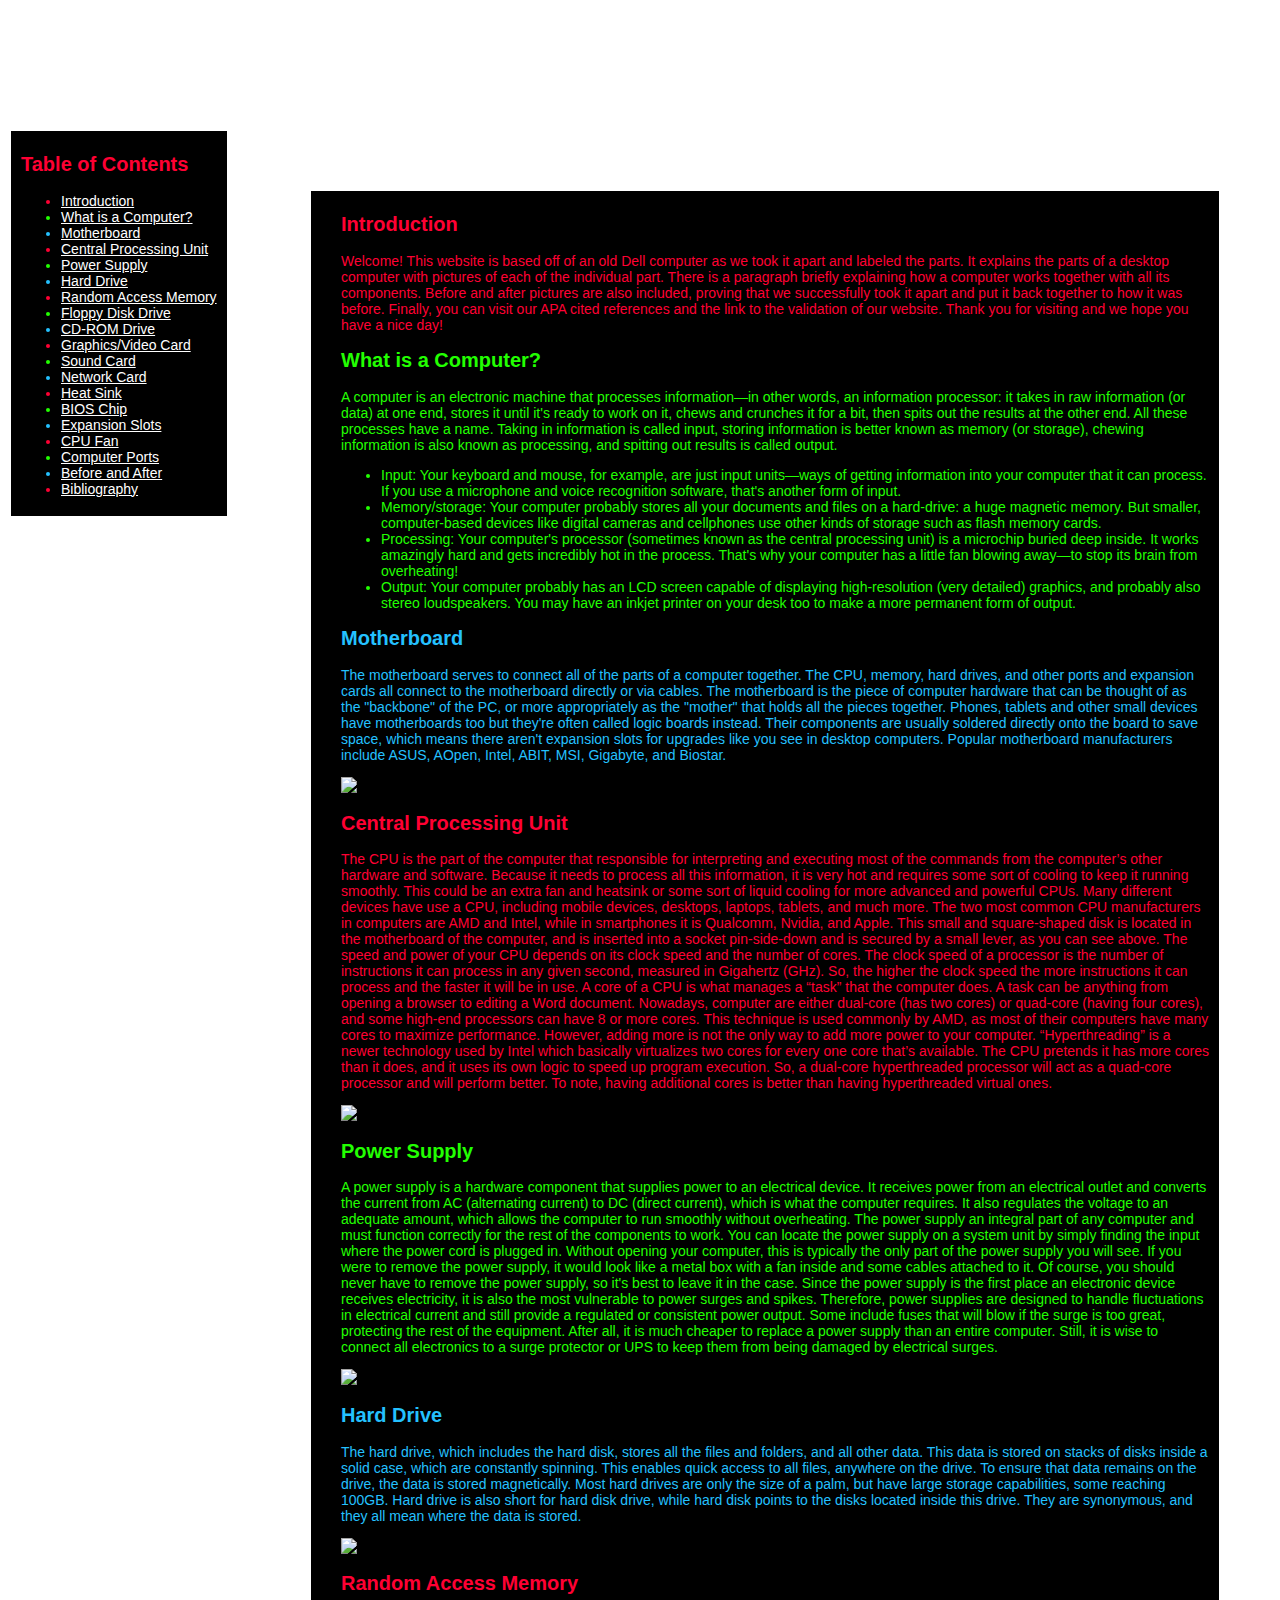
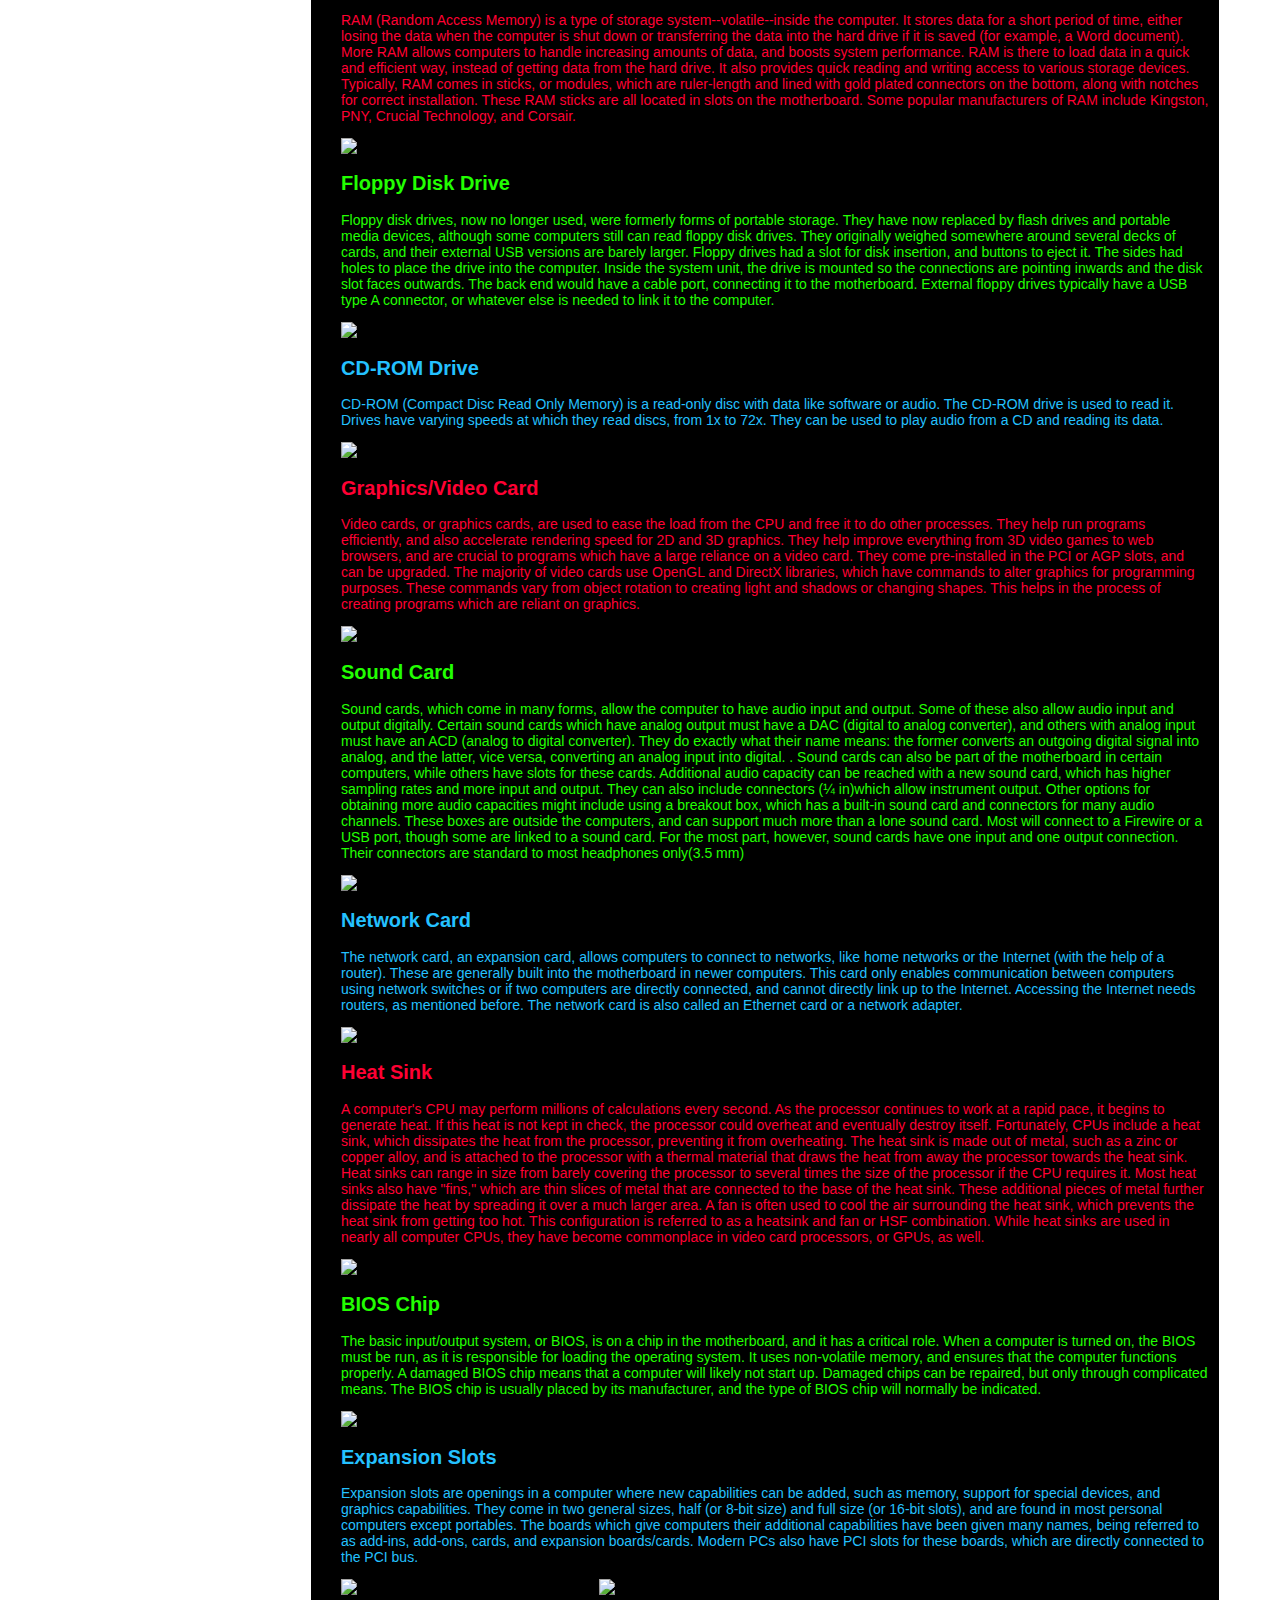
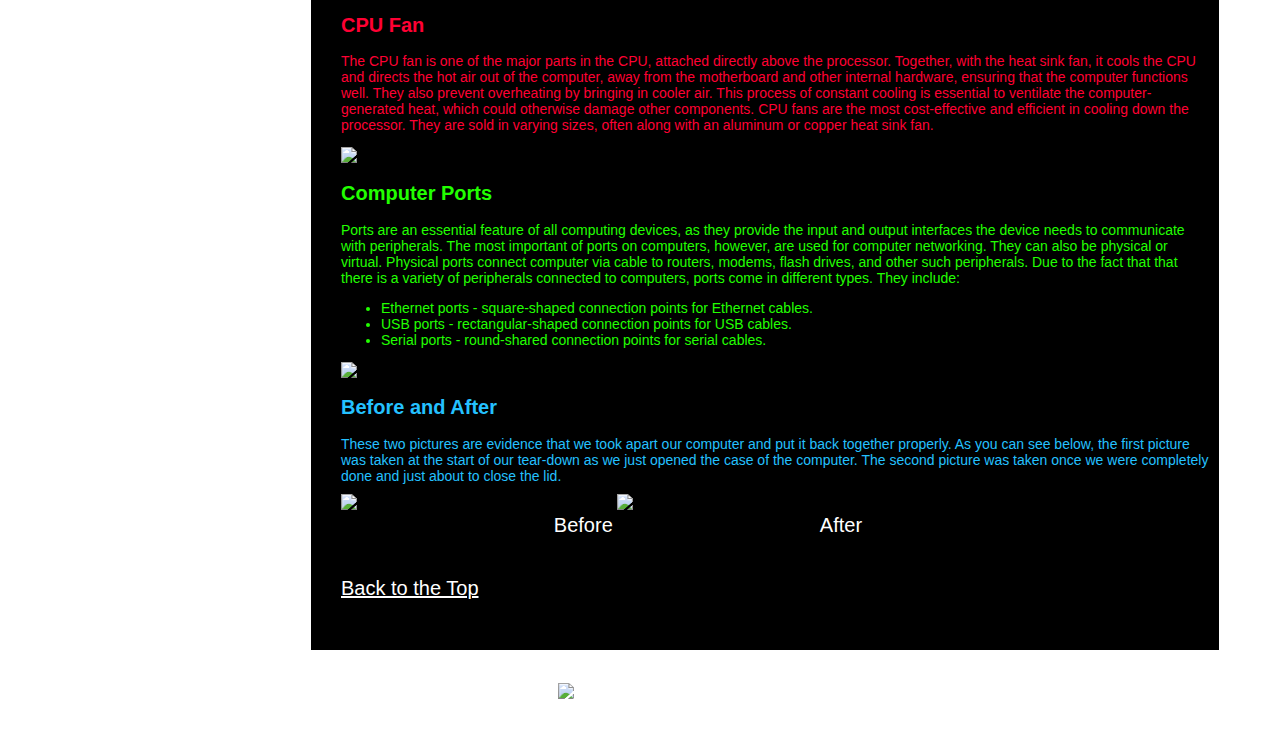
==== Hardware_Work/index.html @ 00b76950 "Add files via upload" ====
<!doctype html>
<html lang = "en-CA">
	<head>
		<title> The Parts of a Computer </title>
		<meta charset="UTF-8">
		<link rel="stylesheet" type="text/css" href="hardware.css">
	</head>
	<body>
		<h1 id = "contents" > The Parts of a Computer: Hardware Project </h1>
		<h1 id = "indent"> Created by: Akshay R., Grace F., and Justin W. </h1>
		<div class= "position">
			<h2 class = "red2"> Table of Contents </h2>
			<ul>
				<li class = "red2">
					<a href = "#intro"> Introduction </a>
				</li>
				<li class = "green2">
					<a href = "#computerworks"> What is a Computer? </a>
				</li>
				<li class = "blue2">
					<a href = "#motherboard"> Motherboard </a>
				</li>
				<li class = "red2">
					<a href = "#cpu"> Central Processing Unit </a>
				</li>
				<li class = "green2">
					<a href = "#powersupply"> Power Supply </a>
				</li>
				<li class = "blue2">
					<a href = "#harddrive"> Hard Drive </a>
				</li>
				<li class = "red2">
					<a href = "#ram"> Random Access Memory </a>
				</li>
				<li class = "green2">
					<a href = "#floppydisk"> Floppy Disk Drive </a>
				</li>
				<li class = "blue2">
					<a href = "#cd-rom"> CD-ROM Drive </a>
				</li>
				<li class = "red2">
					<a href = "#graphics"> Graphics/Video Card </a>
				</li>
				<li class = "green2">
					<a href = "#sound"> Sound Card </a>
				</li>
				<li class = "blue2">
					<a href = "#network"> Network Card </a>
				</li>
				<li class = "red2">
					<a href = "#heatsink"> Heat Sink </a>
				</li>
				<li class = "green2">
					<a href = "#bios"> BIOS Chip </a>
				</li>
				<li class = "blue2">
					<a href = "#expansion"> Expansion Slots </a>
				</li>
				<li class = "red2">
					<a href = "#fan"> CPU Fan</a>
				</li>
				<li class = "green2">
					<a href = "#ports"> Computer Ports </a>
				</li>
				<li class = "blue2">
					<a href = "#beforeafter"> Before and After </a>
				</li>
				<li class = "red2">
					<a href = "bibliography.html"> Bibliography </a>
				</li>
			</ul>
		</div>
		<div class= "box">
			<h2 id = "intro" class = "red"> Introduction</h2>
			<p class = "red"> Welcome! This website is based off of an old Dell computer as we took it apart and labeled the parts. It explains the parts of a desktop computer with pictures of each of the individual part. There is a paragraph briefly explaining how a computer works together with all its components. Before and after pictures are also included, proving that we successfully took it apart and put it back together to how it was before. Finally, you can visit our APA cited references and the link to the validation of our website. Thank you for visiting and we hope you have a nice day! </p>
			<h2 id = "computerworks" class = "green"> What is a Computer? </h2>
			<p class = "green"> A computer is an electronic machine that processes information—in other words, an information processor: it takes in raw information (or data) at one end, stores it until it's ready to work on it, chews and crunches it for a bit, then spits out the results at the other end. All these processes have a name. Taking in information is called input, storing information is better known as memory (or storage), chewing information is also known as processing, and spitting out results is called output. </p>
			<ul>
				<li class = "green"> Input: Your keyboard and mouse, for example, are just input units—ways of getting information into your computer that it can process. If you use a microphone and voice recognition software, that's another form of input. </li>
				<li class = "green"> Memory/storage: Your computer probably stores all your documents and files on a hard-drive: a huge magnetic memory. But smaller, computer-based devices like digital cameras and cellphones use other kinds of storage such as flash memory cards. </li>
				<li class = "green"> Processing: Your computer's processor (sometimes known as the central processing unit) is a microchip buried deep inside. It works amazingly hard and gets incredibly hot in the process. That's why your computer has a little fan blowing away—to stop its brain from overheating! </li>
				<li class = "green"> Output: Your computer probably has an LCD screen capable of displaying high-resolution (very detailed) graphics, and probably also stereo loudspeakers. You may have an inkjet printer on your desk too to make a more permanent form of output. </li>
			</ul>
				
			<h2 id = "motherboard" class = "blue"> Motherboard</h2>
			<p class = "blue"> The motherboard serves to connect all of the parts of a computer together. The CPU, memory, hard drives, and other ports and expansion cards all connect to the motherboard directly or via cables.
			The motherboard is the piece of computer hardware that can be thought of as the "backbone" of the PC, or more appropriately as the "mother" that holds all the pieces together.
			Phones, tablets and other small devices have motherboards too but they're often called logic boards instead.
			Their components are usually soldered directly onto the board to save space, which means there aren't expansion slots for upgrades like you see in desktop computers.
			Popular motherboard manufacturers include ASUS, AOpen, Intel, ABIT, MSI, Gigabyte, and Biostar.
			</p>
			<img src = "../Hardware_Pictures/20170606_091036.jpg" alt = "Picture of Computer Motherboard" width = "700" height = "400">
				
			<h2 id = "cpu" class = "red"> Central Processing Unit </h2>
			<p class = "red"> The CPU is the part of the computer that responsible for interpreting and executing most of the commands from the computer’s other hardware and software. Because it needs to process all this information, it is very hot and requires some sort of cooling to keep it running smoothly. This could be an extra fan and heatsink or some sort of liquid cooling for more advanced and powerful CPUs. Many different devices have use a CPU, including mobile devices, desktops, laptops, tablets, and much more. The two most common CPU manufacturers in computers are AMD and Intel, while in smartphones it is Qualcomm, Nvidia, and Apple. This small and square-shaped disk is located in the motherboard of the computer, and is inserted into a socket pin-side-down and is secured by a small lever, as you can see above. The speed and power of your CPU depends on its clock speed and the number of cores. 
			The clock speed of a processor is the number of instructions it can process in any given second, measured in Gigahertz (GHz). So, the higher the clock speed the more instructions it can process and the faster it will be in use. 
			A core of a CPU is what manages a “task” that the computer does. A task can be anything from opening a browser to editing a Word document. Nowadays, computer are either dual-core (has two cores) or quad-core (having four cores), and some high-end processors can have 8 or more cores. This technique is used commonly by AMD, as most of their computers have many cores to maximize performance.  However, adding more is not the only way to add more power to your computer. “Hyperthreading” is a newer technology used by Intel which basically virtualizes two cores for every one core that’s available. The CPU pretends it has more cores than it does, and it uses its own logic to speed up program execution. So, a dual-core hyperthreaded processor will act as a quad-core processor and will perform better. To note, having additional cores is better than having hyperthreaded virtual ones.
			</p>
			<img src = "../Hardware_Pictures/20170606_091111.jpg" alt = "Picture of Computer Processor" width = "700" height = "400">
				
			<h2 id = "powersupply" class = "green"> Power Supply </h2>
			<p class = "green"> A power supply is a hardware component that supplies power to an electrical device. It receives power from an electrical outlet and converts the current from AC (alternating current) to DC (direct current), which is what the computer requires. It also regulates the voltage to an adequate amount, which allows the computer to run smoothly without overheating. The power supply an integral part of any computer and must function correctly for the rest of the components to work.
			You can locate the power supply on a system unit by simply finding the input where the power cord is plugged in. Without opening your computer, this is typically the only part of the power supply you will see. If you were to remove the power supply, it would look like a metal box with a fan inside and some cables attached to it. Of course, you should never have to remove the power supply, so it's best to leave it in the case.
			Since the power supply is the first place an electronic device receives electricity, it is also the most vulnerable to power surges and spikes. Therefore, power supplies are designed to handle fluctuations in electrical current and still provide a regulated or consistent power output. Some include fuses that will blow if the surge is too great, protecting the rest of the equipment. After all, it is much cheaper to replace a power supply than an entire computer. Still, it is wise to connect all electronics to a surge protector or UPS to keep them from being damaged by electrical surges.
			</p>
			<img src = "../Hardware_Pictures/20170606_090922.jpg" alt = "Picture of Computer Power Supply" width = "700" height = "400">
				
			<h2 id = "harddrive" class = "blue"> Hard Drive </h2>
			<p class = "blue"> The hard drive, which includes the hard disk, stores all the files and folders, and all other data. This data is stored on stacks of disks inside a solid case, which are constantly spinning. This enables quick access to all files, anywhere on the drive. To ensure that data remains on the drive, the data is stored magnetically. Most hard drives are only the size of a palm, but have large storage capabilities, some reaching 100GB. 
			Hard drive is also short for hard disk drive, while hard disk points to the disks located inside this drive. They are synonymous, and they all mean where the data is stored.
			</p>
			<img src = "../Hardware_Pictures/20170606_091019.jpg" alt = "Picture of Computer Hard Drive" width = "700" height = "400">
			 
			<h2 id = "ram" class = "red"> Random Access Memory </h2>
			<p class = "red"> RAM (Random Access Memory) is a type of storage system--volatile--inside the computer. It stores data for a short period of time, either losing the data when the computer is shut down or transferring the data into the hard drive if it is saved (for example, a Word document). More RAM allows computers to handle increasing amounts of data, and boosts system performance. 
			RAM is there to load data in a quick and efficient way, instead of getting data from the hard drive. It also provides quick reading and writing access to various storage devices. Typically, RAM comes in sticks, or modules, which are ruler-length and lined with gold plated connectors on the bottom, along with notches for correct installation. These RAM sticks are all located in slots on the motherboard. 
			Some popular manufacturers of RAM include Kingston, PNY, Crucial Technology, and Corsair.
			</p>
			<img src = "../Hardware_Pictures/20170606_091105.jpg" alt = "Picture of Computer RAM" width = "700" height = "400">
			 
			<h2 id = "floppydisk" class = "green"> Floppy Disk Drive </h2>
			<p class = "green"> Floppy disk drives, now no longer used, were formerly forms of portable storage. They have now replaced by flash drives and portable media devices, although some computers still can read floppy disk drives. They originally weighed somewhere around several decks of cards, and their external USB versions are barely larger. 
			Floppy drives had a slot for disk insertion, and buttons to eject it. The sides had holes to place the drive into the computer. Inside the system unit, the drive is mounted so the connections are pointing inwards and the disk slot faces outwards. The back end would have a cable port, connecting it to the motherboard. 
			External floppy drives typically have a USB type A connector, or whatever else is needed to link it to the computer.
			</p>
			<img src = "../Hardware_Pictures/20170606_091009.jpg" alt = "Picture of Computer Floppy Disk Drive" width = "700" height = "400">
			 
			<h2 id = "cd-rom" class = "blue"> CD-ROM Drive </h2>
			<p class = "blue"> CD-ROM (Compact Disc Read Only Memory) is a read-only disc with data like software or audio. The CD-ROM drive is used to read it. Drives have varying speeds at which they read discs, from 1x to 72x. They can be used to play audio from a CD and reading its data.  </p>
			<img src = "../Hardware_Pictures/20170606_091205.jpg" alt = "Picture of Computer CD-ROM Drive" width = "700" height = "400">
			 
			<h2 id = "graphics" class = "red"> Graphics/Video Card </h2>
			<p class = "red"> Video cards, or graphics cards, are used to ease the load from the CPU and free it to do other processes. They help run programs efficiently, and also accelerate rendering speed for 2D and 3D graphics. They help improve everything from 3D video games to web browsers, and are crucial to programs which have a large reliance on a video card. They come pre-installed in the PCI or AGP slots, and can be upgraded. 
			The majority of video cards use OpenGL and DirectX libraries, which have commands to alter graphics for programming purposes. These commands vary from object rotation to creating light and shadows or changing shapes. This helps in the process of creating programs which are reliant on graphics.
			</p>
			<img src = "../Hardware_Pictures/20170606_091040.jpg" alt = "Picture of Computer Graphics Card" width = "700" height = "400">
			 
			<h2 id = "sound" class = "green"> Sound Card </h2>
			<p class = "green"> Sound cards, which come in many forms, allow the computer to have audio input and output. Some of these also allow audio input and output digitally. Certain sound cards which have analog output must have a DAC (digital to analog converter), and others with analog input must have an ACD (analog to digital converter). They do exactly what their name means: the former converts an outgoing digital signal into analog, and the latter, vice versa, converting an analog input into digital. 
			. Sound cards can also be part of the motherboard in certain computers, while others have slots for these cards. Additional audio capacity can be reached with a new sound card, which has higher sampling rates and more input and output. They can also include connectors (¼ in)which allow instrument output.
			Other options for obtaining more audio capacities might include using a breakout box, which has a built-in sound card and connectors for many audio channels. These boxes are outside the computers, and can support much more than a lone sound card. Most will connect to a Firewire or a USB port, though some are linked to a sound card. 
			For the most part, however, sound cards have one input and one output connection. Their connectors are standard to most headphones only(3.5 mm)
			</p>
			<img src = "../Hardware_Pictures/20170606_090914.jpg" alt = "Picture of Computer Sound Card" width = "700" height = "400">
			 
			<h2 id = "network" class = "blue">  Network Card </h2>
			<p class = "blue"> The network card, an expansion card, allows computers to connect to networks, like home networks or the Internet (with the help of a router). These are generally built into the motherboard in newer computers. This card only enables communication between computers using network switches or if two computers are directly connected, and cannot directly link up to the Internet. Accessing the Internet needs routers, as mentioned before. The network card is also called an Ethernet card or a network adapter.  </p>
			<img src = "../Hardware_Pictures/network_card.jpg" alt = "Picture of Computer Sound Card" width = "291" height = "176">
				
			<h2 id = "heatsink" class = "red"> Heat Sink </h2>
			<p class = "red"> A computer's CPU may perform millions of calculations every second. As the processor continues to work at a rapid pace, it begins to generate heat. If this heat is not kept in check, the processor could overheat and eventually destroy itself.
			Fortunately, CPUs include a heat sink, which dissipates the heat from the processor, preventing it from overheating. The heat sink is made out of metal, such as a zinc or copper alloy, and is attached to the processor with a thermal material that draws the heat from away the processor towards the heat sink. Heat sinks can range in size from barely covering the processor to several times the size of the processor if the CPU requires it.
			Most heat sinks also have "fins," which are thin slices of metal that are connected to the base of the heat sink. These additional pieces of metal further dissipate the heat by spreading it over a much larger area. A fan is often used to cool the air surrounding the heat sink, which prevents the heat sink from getting too hot. This configuration is referred to as a heatsink and fan or HSF combination. While heat sinks are used in nearly all computer CPUs, they have become commonplace in video card processors, or GPUs, as well.
			</p>
			<img src = "../Hardware_Pictures/20170606_091054.jpg" alt = "Picture of Computer Heat Sink" width = "700" height = "400">
			 
			<h2 id = "bios" class = "green"> BIOS Chip </h2>
			<p class = "green"> The basic input/output system, or BIOS, is on a chip in the motherboard, and it has a critical role. When a computer is turned on, the BIOS must be run, as it is responsible for loading the operating system. It uses non-volatile memory, and ensures that the computer functions properly. A damaged BIOS chip means that a computer will likely not start up. Damaged chips can be repaired, but only through complicated means. The BIOS chip is usually placed by its manufacturer, and the type of BIOS chip will normally be indicated. </p>
			<img src = "../Hardware_Pictures/bios_chip.jpg" alt = "Picture of Computer Heat Sink" width = "221" height = "166">
				
			<h2 id = "expansion" class = "blue"> Expansion Slots </h2>
			<p class = "blue"> Expansion slots are openings in a computer where new capabilities can be added, such as memory, support for special devices, and graphics capabilities. They come in two general sizes, half (or 8-bit size) and full size (or 16-bit slots), and are found in most personal computers except portables. The boards which give computers their additional capabilities have been given many names, being referred to as add-ins, add-ons, cards, and expansion boards/cards. Modern PCs also have PCI slots for these boards, which are directly connected to the PCI bus. </p>
			<img src = "../Hardware_Pictures/expansion_slots.jpg" alt = "Picture of Computer Expansion Slots" width = "619" height = "115">
			<img src = "../Hardware_Pictures/20170606_091153.jpg" alt = "Another Picture of Computer Expansion Slots" width = "700" height = "400">
				
			<h2 id = "fan" class = "red"> CPU Fan </h2>
			<p class = "red"> The CPU fan is one of the major parts in the CPU, attached directly above the processor. Together, with the heat sink fan, it cools the CPU and directs the hot air out of the computer, away from the motherboard and other internal hardware, ensuring that the computer functions well. They also prevent overheating by bringing in cooler air. This process of constant cooling is essential to ventilate the computer-generated heat, which could otherwise damage other components. CPU fans are the most cost-effective and efficient in cooling down the processor. They are sold in varying sizes, often along with an aluminum or copper heat sink fan. </p>
			<img src = "../Hardware_Pictures/20170606_090933.jpg" alt = "Picture of CPU Fan" width = "700" height = "400">
				
			<h2 id = "ports" class = "green"> Computer Ports </h2>
			<p class = "green"> Ports are an essential feature of all computing devices, as they provide the input and output interfaces the device needs to communicate with peripherals. The most important of ports on computers, however, are used for computer networking. They can also be physical or virtual. Physical ports connect computer via cable to routers, modems, flash drives, and other such peripherals. Due to the fact that that there is a variety of peripherals connected to computers, ports come in different types. They include: </p>
			<ul>
				<li class = "green"> Ethernet ports - square-shaped connection points for Ethernet cables. </li>
				<li class = "green"> USB ports - rectangular-shaped connection points for USB cables. </li>
				<li class = "green"> Serial ports - round-shared connection points for serial cables. </li>
			</ul>
			<img src = "../Hardware_Pictures/20170606_091129.jpg" alt = "Picture of Computer Ports" width = "700" height = "400">
				
			<h2 id = "beforeafter" class = "blue"> Before and After </h2> 
			<p class = "blue" id = "margin"> These two pictures are evidence that we took apart our computer and put it back together properly. As you can see below, the first picture was taken at the start of our tear-down as we just opened the case of the computer. The second picture was taken once we were completely done and just about to close the lid. </p>
			<div class = "image1">
				<img class = "rotate1" src = "../Hardware_Pictures/20170602_105536.jpg" alt = "Before Image of Computer" width = "700" height = "400"/>
			</div>
			<div class = "text1">
				<p class = "font"> Before </p>
			</div>
			<div class = "image2">
				<img class = "rotate2" src = "../Hardware_Pictures/20170606_095626.jpg" alt = "After Image of Computer" width = "700" height = "400"/>
			</div>
			<div class = "text2">
				<p class = "font"> After </p>
			</div>
			<p class = "font"> <a href = "#contents"> Back to the Top </a> </p>
		</div>
		<a href="http://validator.w3.org/check?uri=https://.github.io/home/index.htm"> <img class= "html_validator" src= "../Hardware_Pictures/html5_with_css3_+_semantics.png" width="165" height="64" alt="HTML5 with CSS3 and Semantics"> </a>
	</body>
</html>
---- Hardware_Work/hardware.css ----
body
{
	background-image: url("../Hardware_Pictures/computer_background.jpg");
	background-attachment: fixed;
    background-repeat: no-repeat;
    background-size: cover;
}
h1
{
	font-size: 50px;
	font-family: Algerian, sans-serif;
	color: white;
	text-align: center;
}
#indent
{
	text-indent: 220px;
	font-size: 35px;
}
p, ul, li
{
	font-family: verdana, sans-serif;
	font-size: 14px;	
	color: white;
}
h2
{
	font-family: verdana, sans-serif;
	font-size: 20px;
	color: #fff8e7;
}
div.position
{
	position: fixed;
	padding-top: 5px;  
    padding-bottom: 5px;  
    padding-right: 10px;  
    padding-left: 10px;  
    border: 3px solid; 
	border-color: white;
	margin-top: -60px;
	margin-bottom: 100px;
	background-color: black;
}
div.box
{
	padding-top: 5px;  
    padding-bottom: 30px;  
    padding-right: 10px;  
    padding-left: 30px;  
    border: 3px solid; 
	border-color: white;
	margin-left: 300px;
	margin-right: 50px;
	margin-bottom: 30px;
	background-color: black;
}
div.box2
{
	padding-top: 5px;  
    padding-bottom: 30px;  
    padding-right: 10px;  
    padding-left: 30px;  
    border: 3px solid; 
	border-color: white;
	margin-top: 30px;
	margin-left: 50px;
	margin-right: 50px;
	margin-bottom: 30px;
}
.green
{
	font-family:  verdana, sans-serif;
	color:#22ff00;
}
.blue
{
	font-family: verdana, sans-serif;
	color:#24c1ff;
}
 
.red
{
	font-family: verdana, sans-serif;
	color:#ff0033;
}

.green2
{
	font-family:  verdana, sans-serif;
	color:#22ff00;
}
.red2
{
	font-family: verdana, sans-serif;
	color:#ff0033;
}	
.blue2
{
	font-family: verdana, sans-serif;
	color:#24c1ff;
}
#margin
{
	margin-bottom: 10px;
}
.font
{
	font-family: Elephant, Arial, sans-serif;
	font-size: 20px;
}
.html_validator
{
	display: block;
    margin-left: auto;
    margin-right: auto; 
}
.image1
{
	display: inline-block;
	vertical-align: top;
	margin-right: 20px;
}
.text1
{
	display: inline-block;
}
.image2
{
	display: inline-block;
	vertical-align: top;
	margin-right: 20px;
}
.text2
{
	display: inline-block;
}

/*unvisited link*/
a:link {
    color: white;
}

/* visited link */
a:visited {
    color: white;
}

/* mouse over link */
a:hover {
    color: white;
}

/* selected link */
a:active {
    color: white;
}
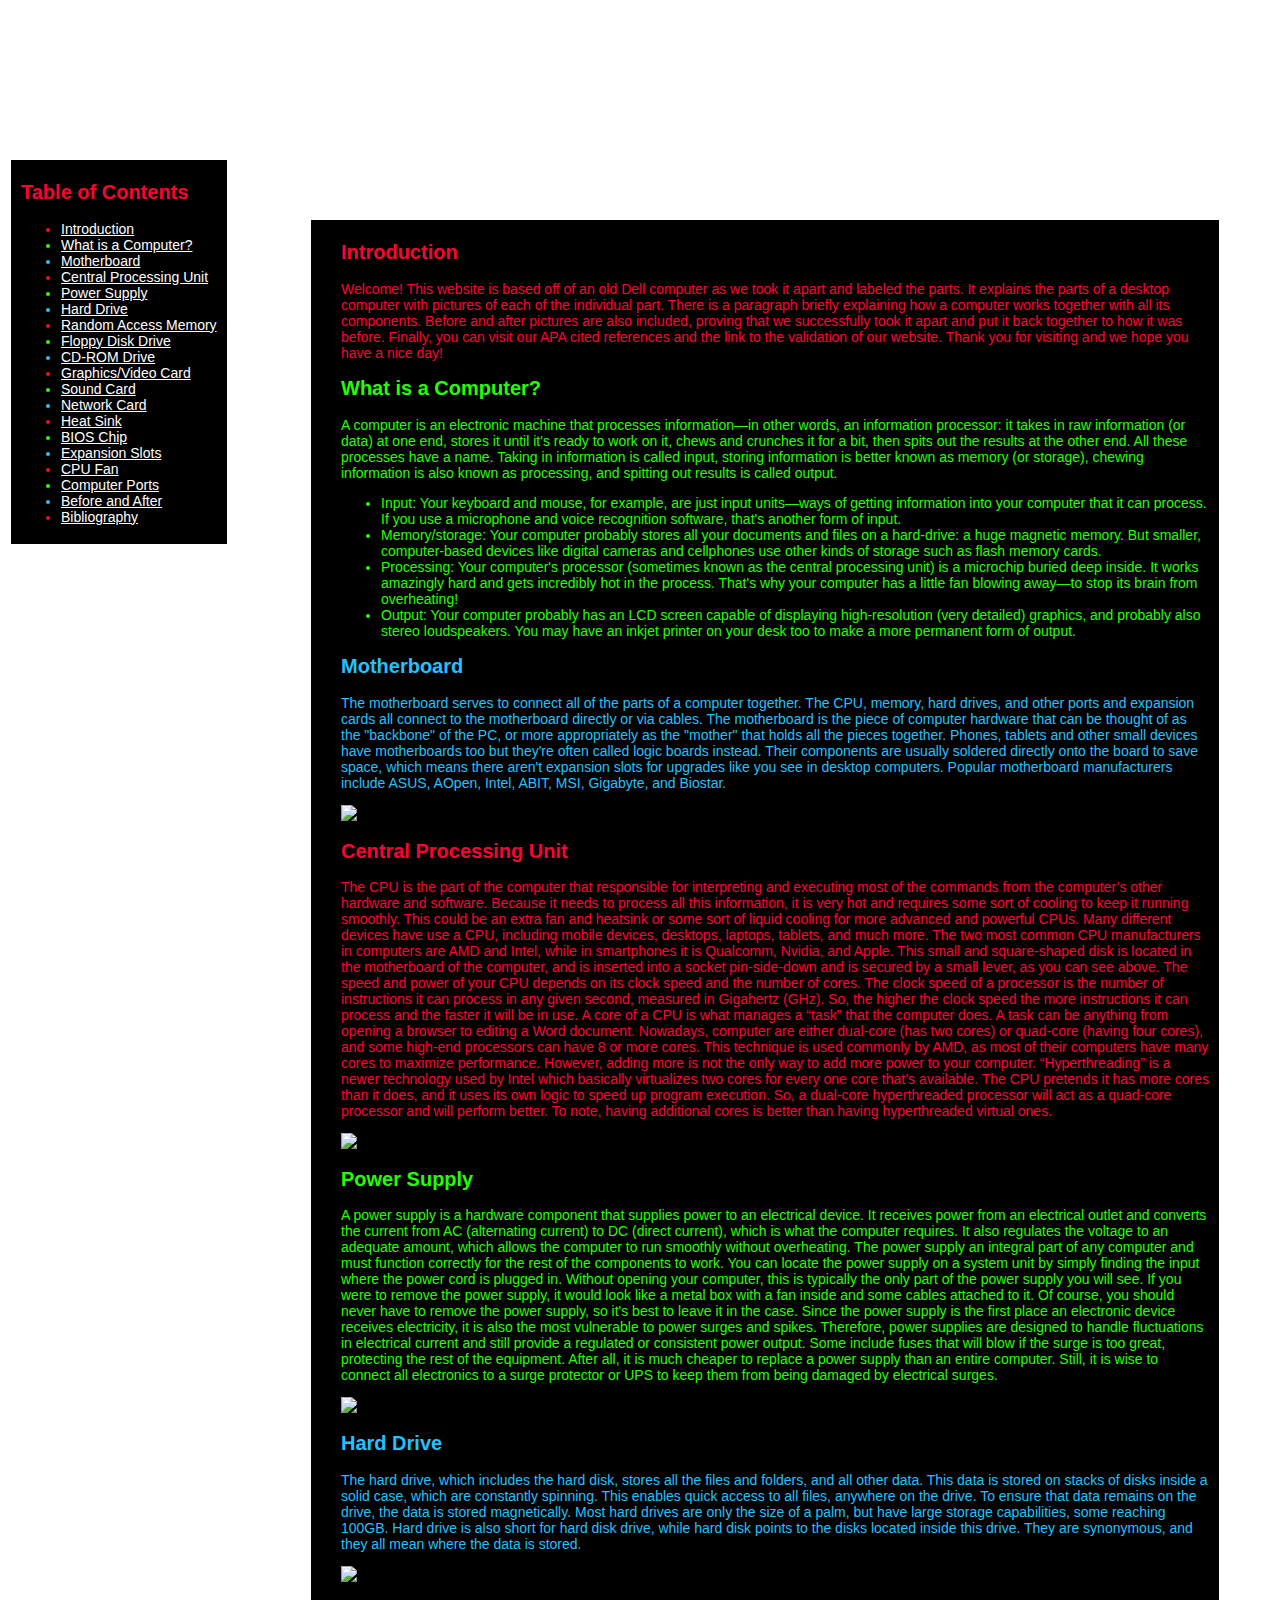
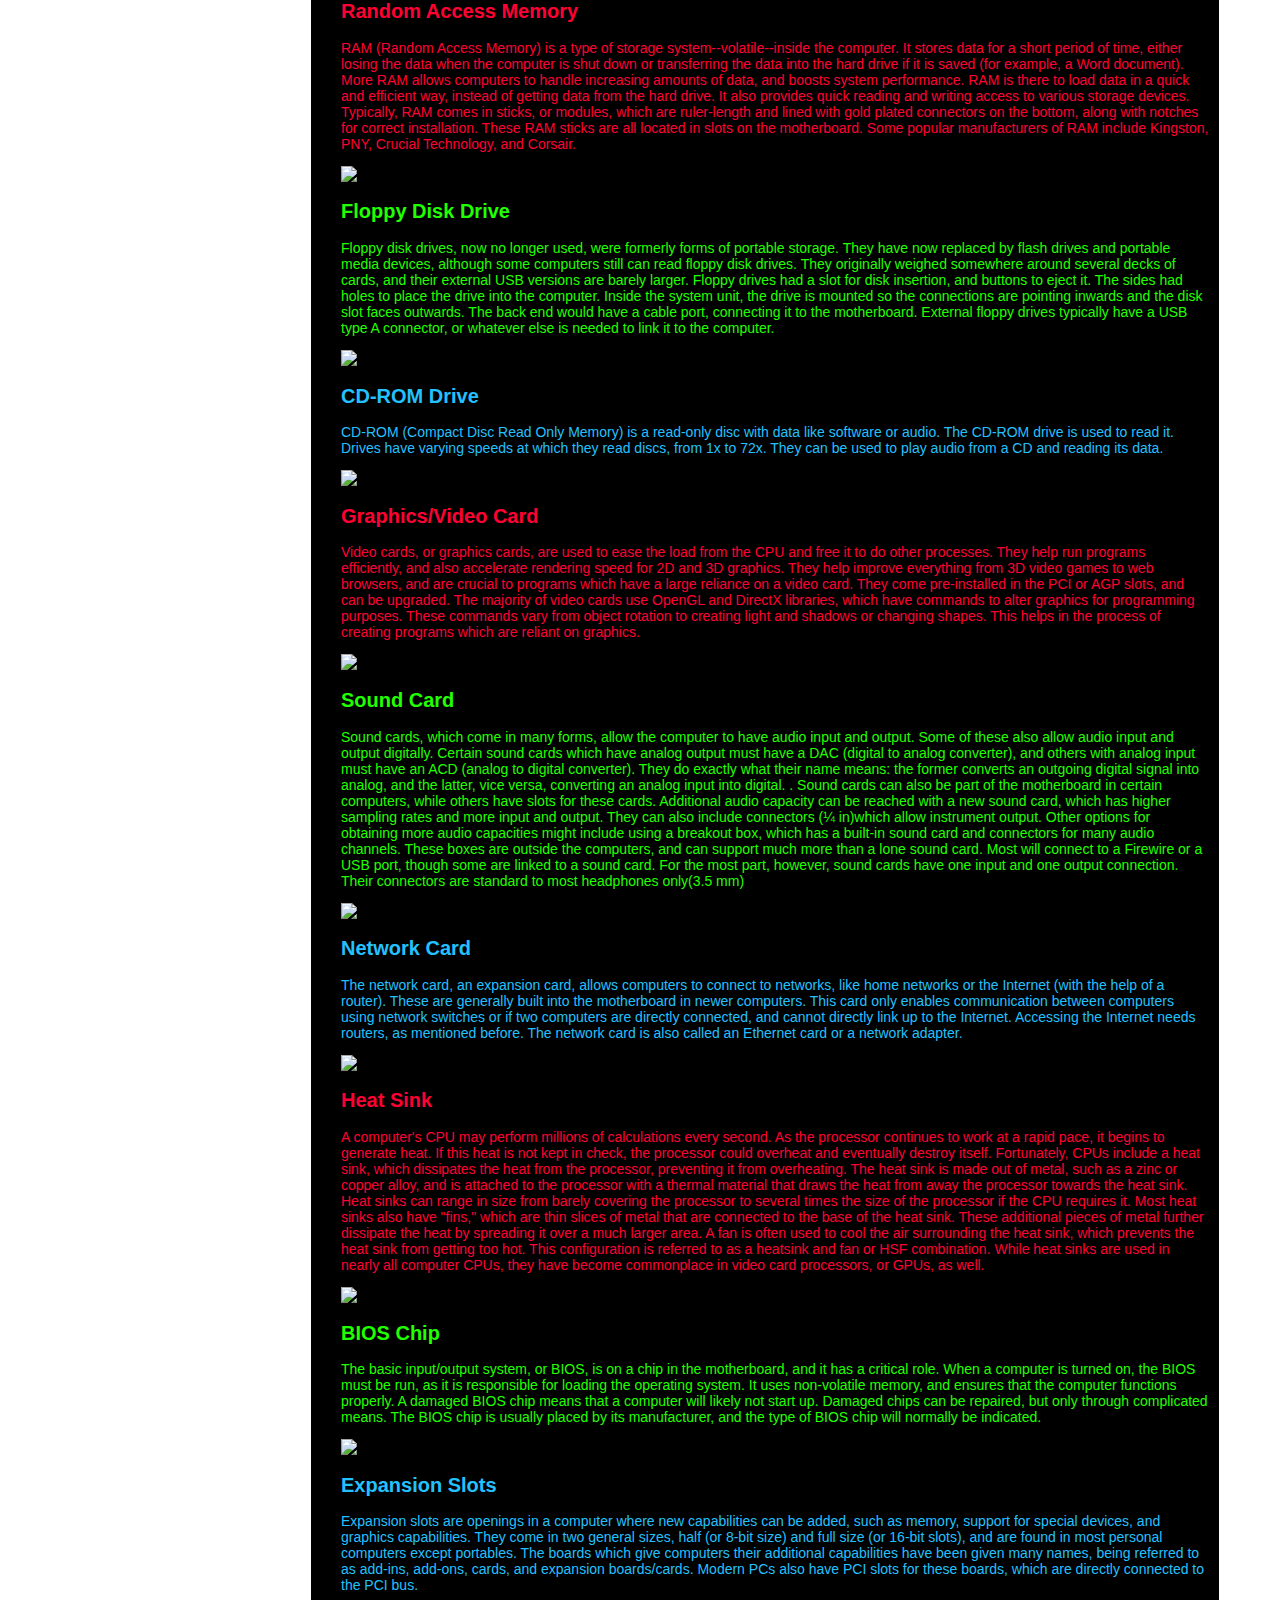
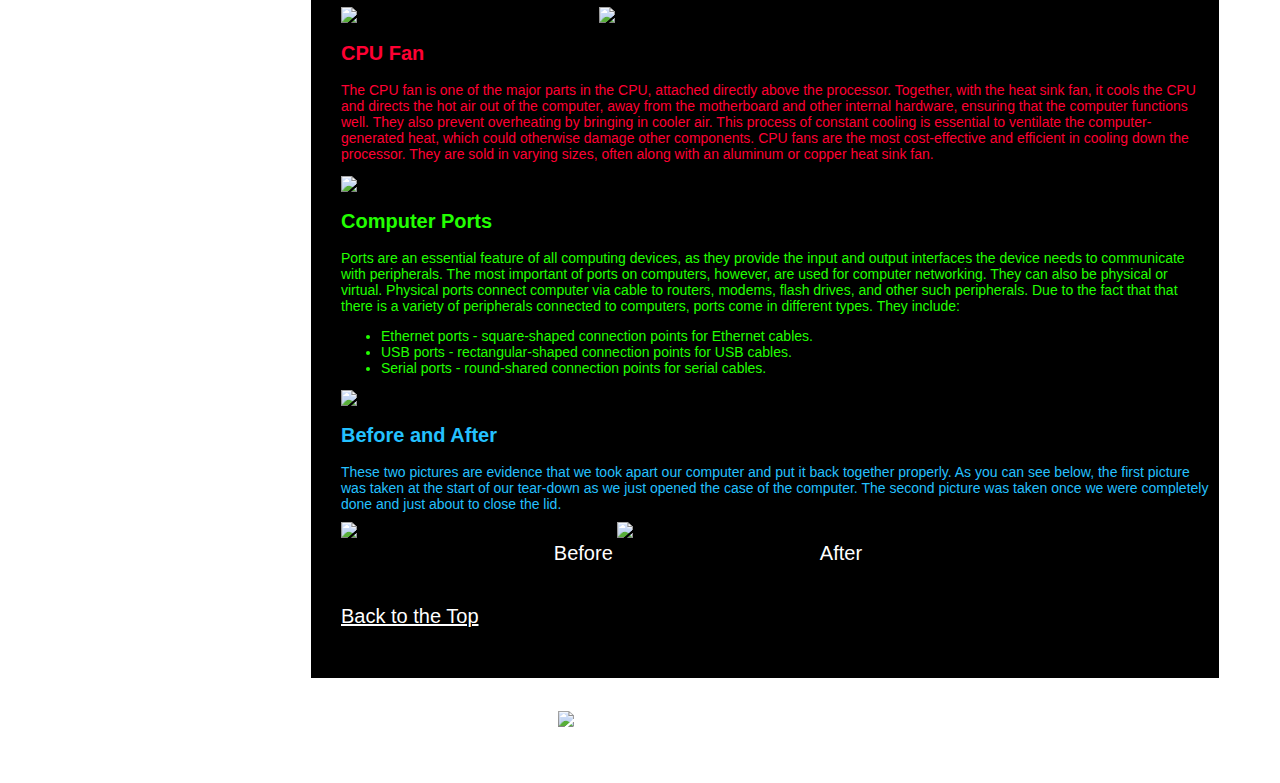
==== commit 8d19719c: "Update index.html" ====
--- a/Hardware_Work/index.html
+++ b/Hardware_Work/index.html
@@ -6,8 +6,12 @@
 		<link rel="stylesheet" type="text/css" href="hardware.css">
 	</head>
 	<body>
-		<h1 id = "contents" > The Parts of a Computer: Hardware Project </h1>
-		<h1 id = "indent"> Created by: Akshay R., Grace F., and Justin W. </h1>
+		<div class = "titlebox"> 
+			<h1 id = "contents" > The Parts of a Computer: Hardware Project </h1>
+		</div>
+		<div class = "namesbox">
+		<h1 id = "names-font"> Created by: Akshay R., Grace F., and Justin W. </h1>
+		</div>
 		<div class= "position">
 			<h2 class = "red2"> Table of Contents </h2>
 			<ul>
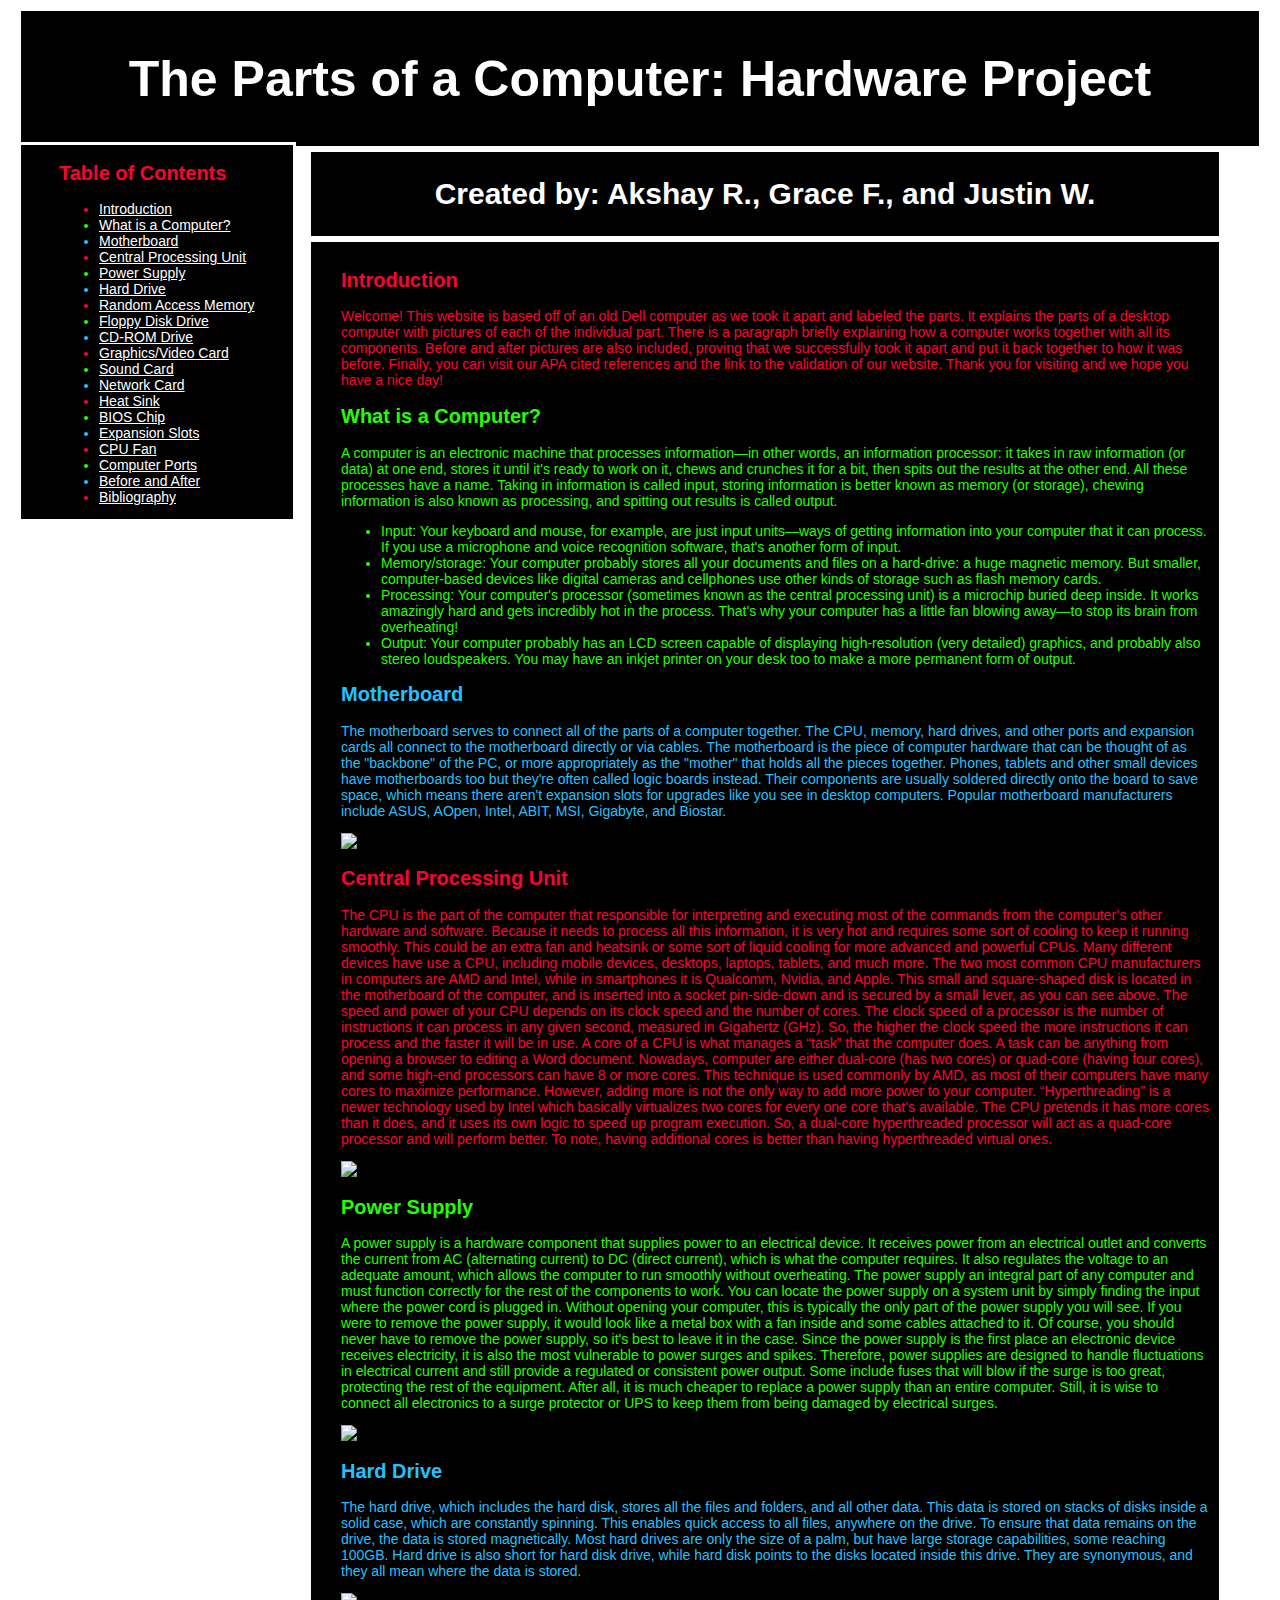
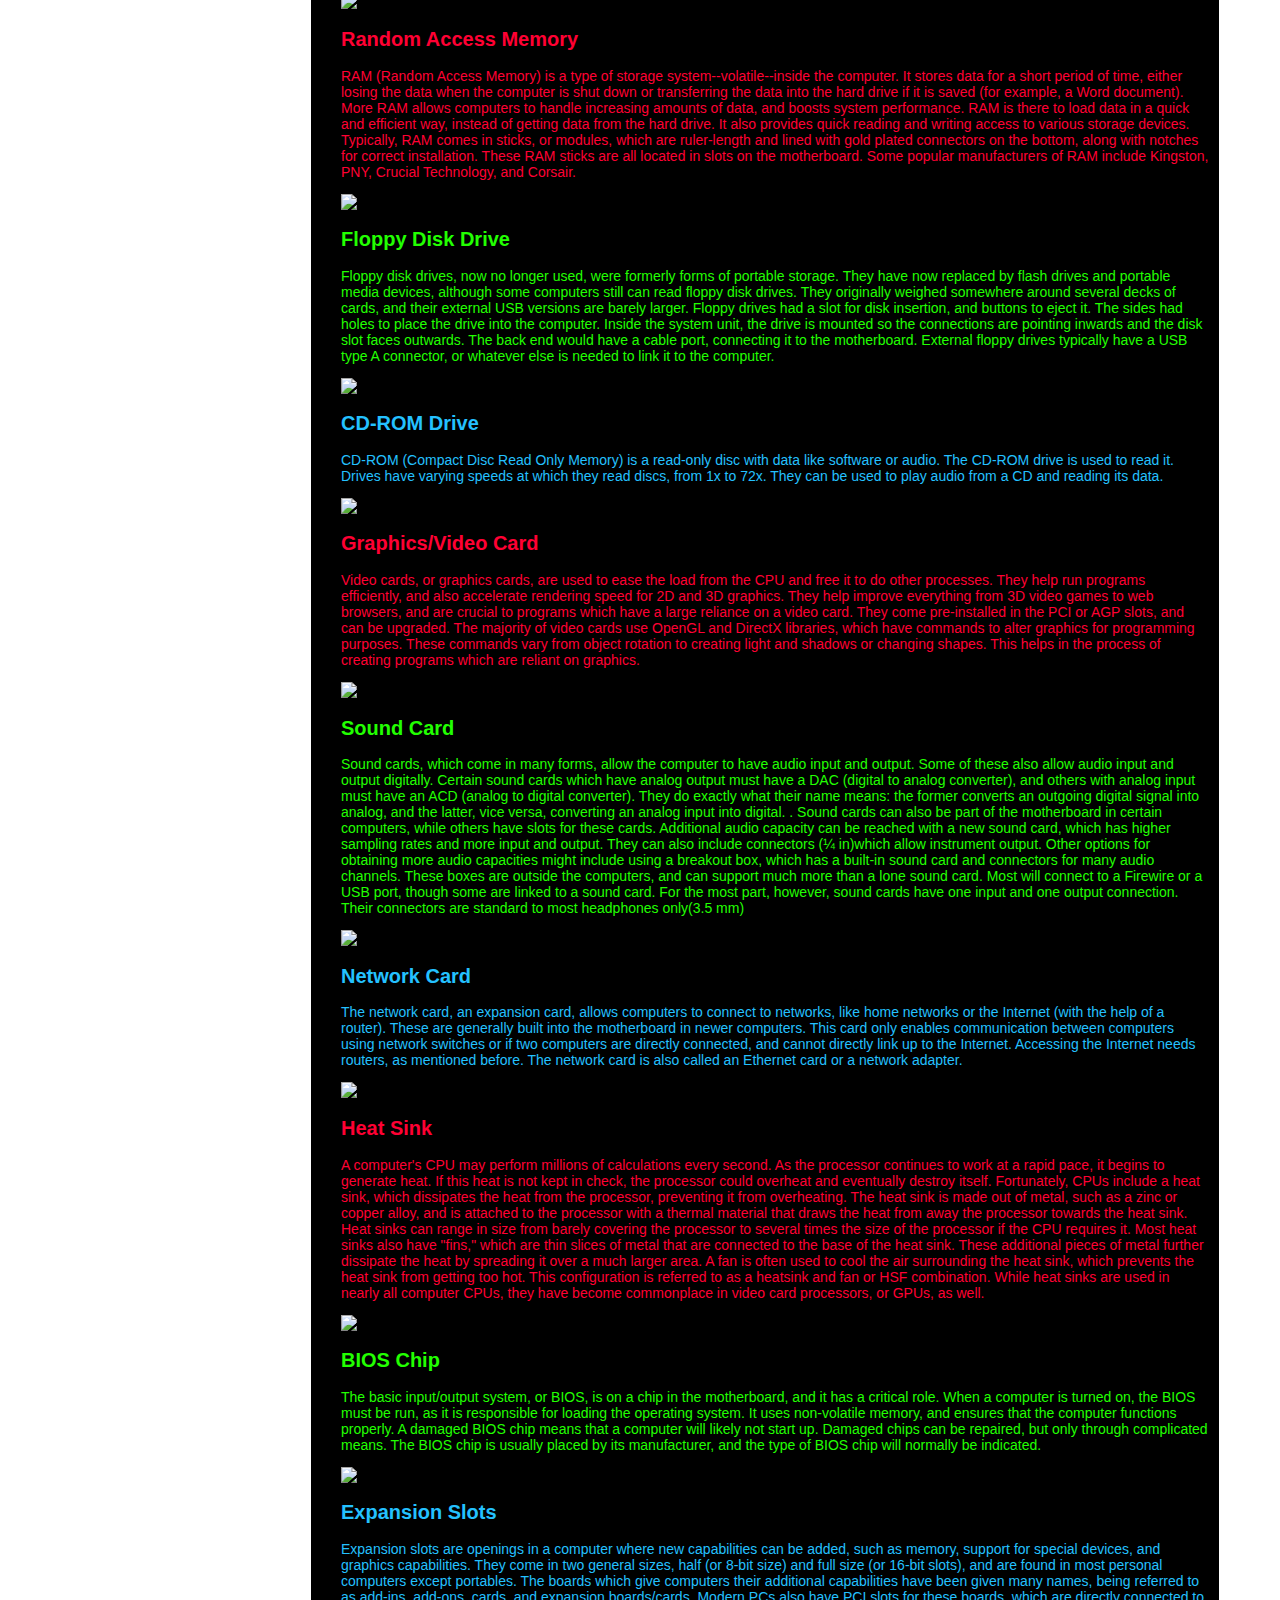
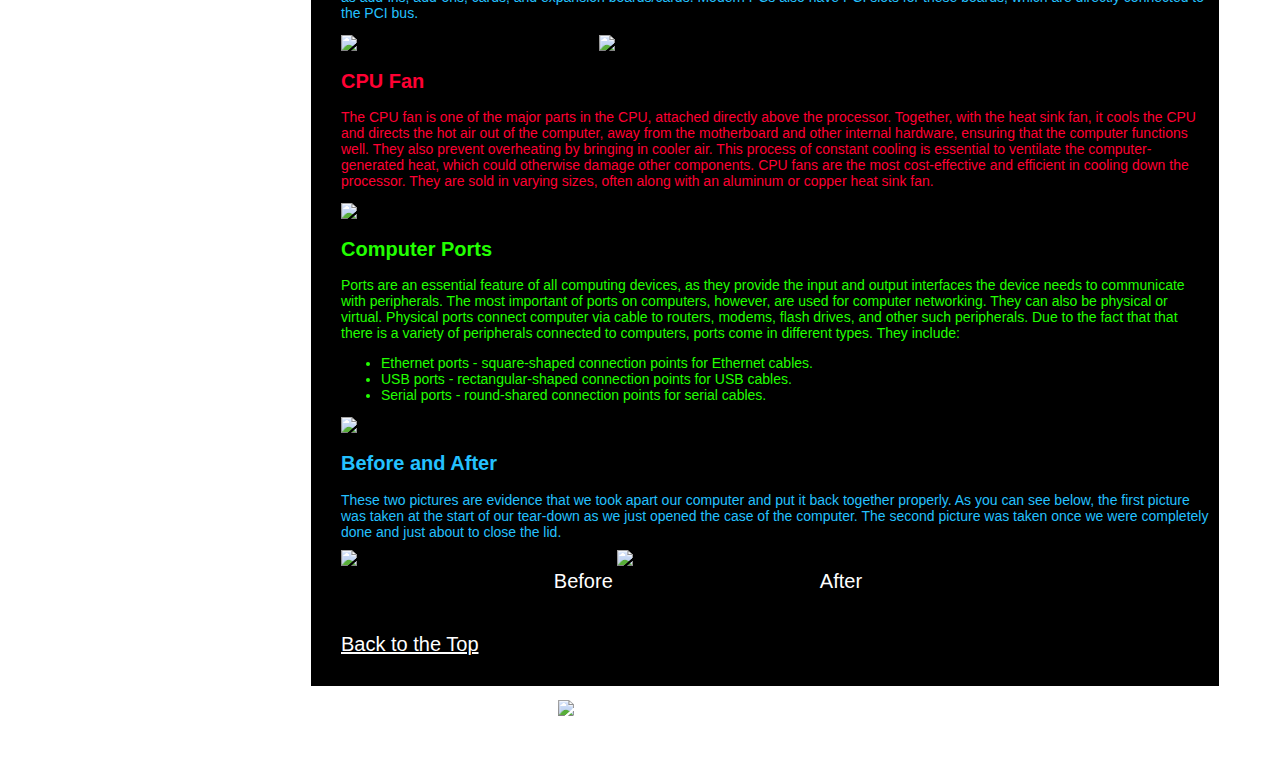
==== commit 3e40cfaf: "Update index.html" ====
--- a/Hardware_Work/index.html
+++ b/Hardware_Work/index.html
@@ -199,3 +199,4 @@
 		<a href="http://validator.w3.org/check?uri=https://.github.io/home/index.htm"> <img class= "html_validator" src= "../Hardware_Pictures/html5_with_css3_+_semantics.png" width="165" height="64" alt="HTML5 with CSS3 and Semantics"> </a>
 	</body>
 </html>
+
--- a/Hardware_Work/hardware.css
+++ b/Hardware_Work/hardware.css
@@ -12,16 +12,15 @@
 	color: white;
 	text-align: center;
 }
-#indent
-{
-	text-indent: 220px;
-	font-size: 35px;
-}
 p, ul, li
 {
 	font-family: verdana, sans-serif;
 	font-size: 14px;	
 	color: white;
+}
+#names-font
+{
+	font-size: 30px;
 }
 h2
 {
@@ -32,27 +31,28 @@
 div.position
 {
 	position: fixed;
-	padding-top: 5px;  
-    padding-bottom: 5px;  
-    padding-right: 10px;  
-    padding-left: 10px;  
+	padding-top: 0px;  
+    padding-bottom: 0px;  
+    padding-right: 38px;  
+    padding-left: 38px;  
     border: 3px solid; 
 	border-color: white;
-	margin-top: -60px;
+	margin-top: -97px;
 	margin-bottom: 100px;
+	margin-left: 10px;
 	background-color: black;
 }
 div.box
 {
-	padding-top: 5px;  
-    padding-bottom: 30px;  
+	padding-top: 10px;  
+    padding-bottom: 10px;  
     padding-right: 10px;  
     padding-left: 30px;  
     border: 3px solid; 
 	border-color: white;
 	margin-left: 300px;
 	margin-right: 50px;
-	margin-bottom: 30px;
+	margin-bottom: 11px;
 	background-color: black;
 }
 div.box2
@@ -67,6 +67,30 @@
 	margin-left: 50px;
 	margin-right: 50px;
 	margin-bottom: 30px;
+}
+div.titlebox
+{
+	padding-top: 5px;  
+    padding-bottom: 5px;  
+    padding-right: 5px;  
+    padding-left: 5px;
+	margin-left: 10px;
+	margin-right: 10px;
+	border: 3px solid; 
+	border-color: white;
+	background-color: black;
+}
+div.namesbox
+{
+	padding-top: 5px;  
+    padding-bottom: 5px;  
+    padding-right: 5px;  
+    padding-left: 5px;
+	margin-left: 300px;
+	margin-right: 50px;
+	border: 3px solid; 
+	border-color: white;
+	background-color: black;
 }
 .green
 {
@@ -154,4 +178,4 @@
 /* selected link */
 a:active {
     color: white;
-}+}
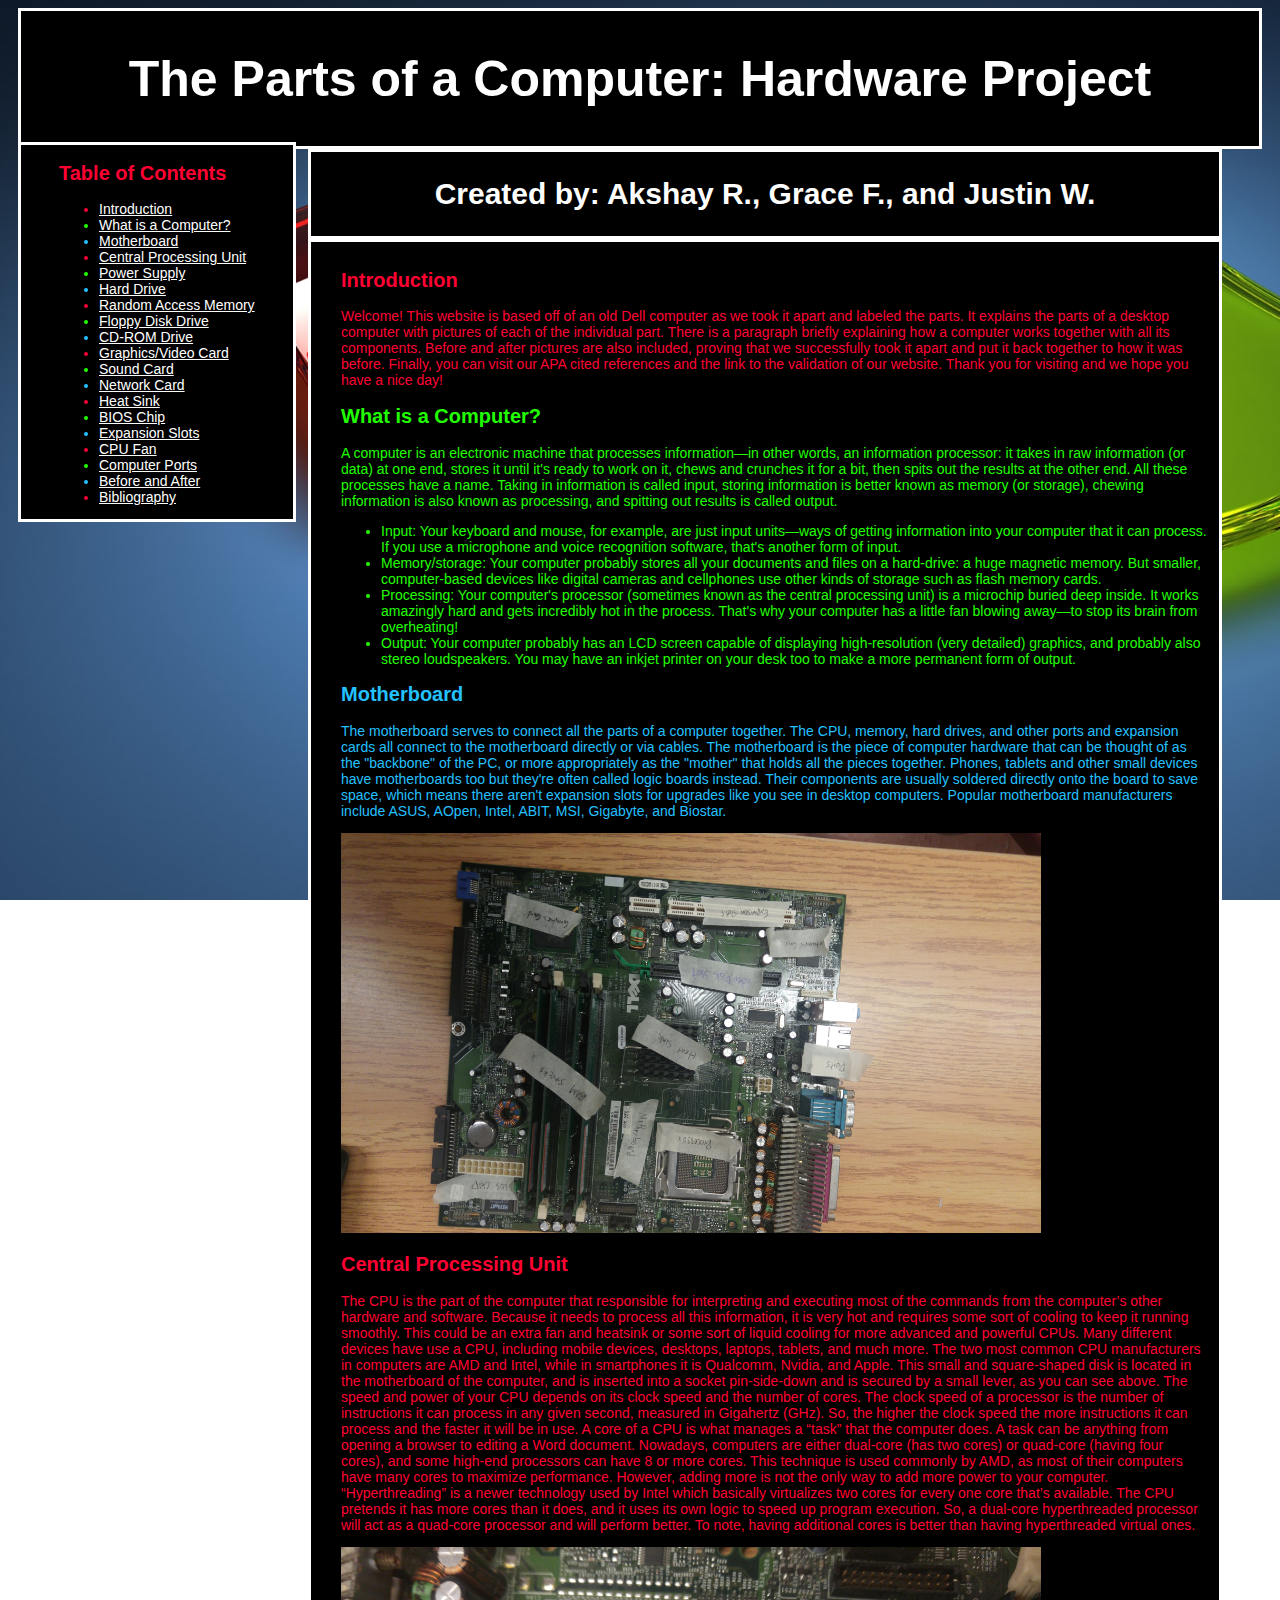
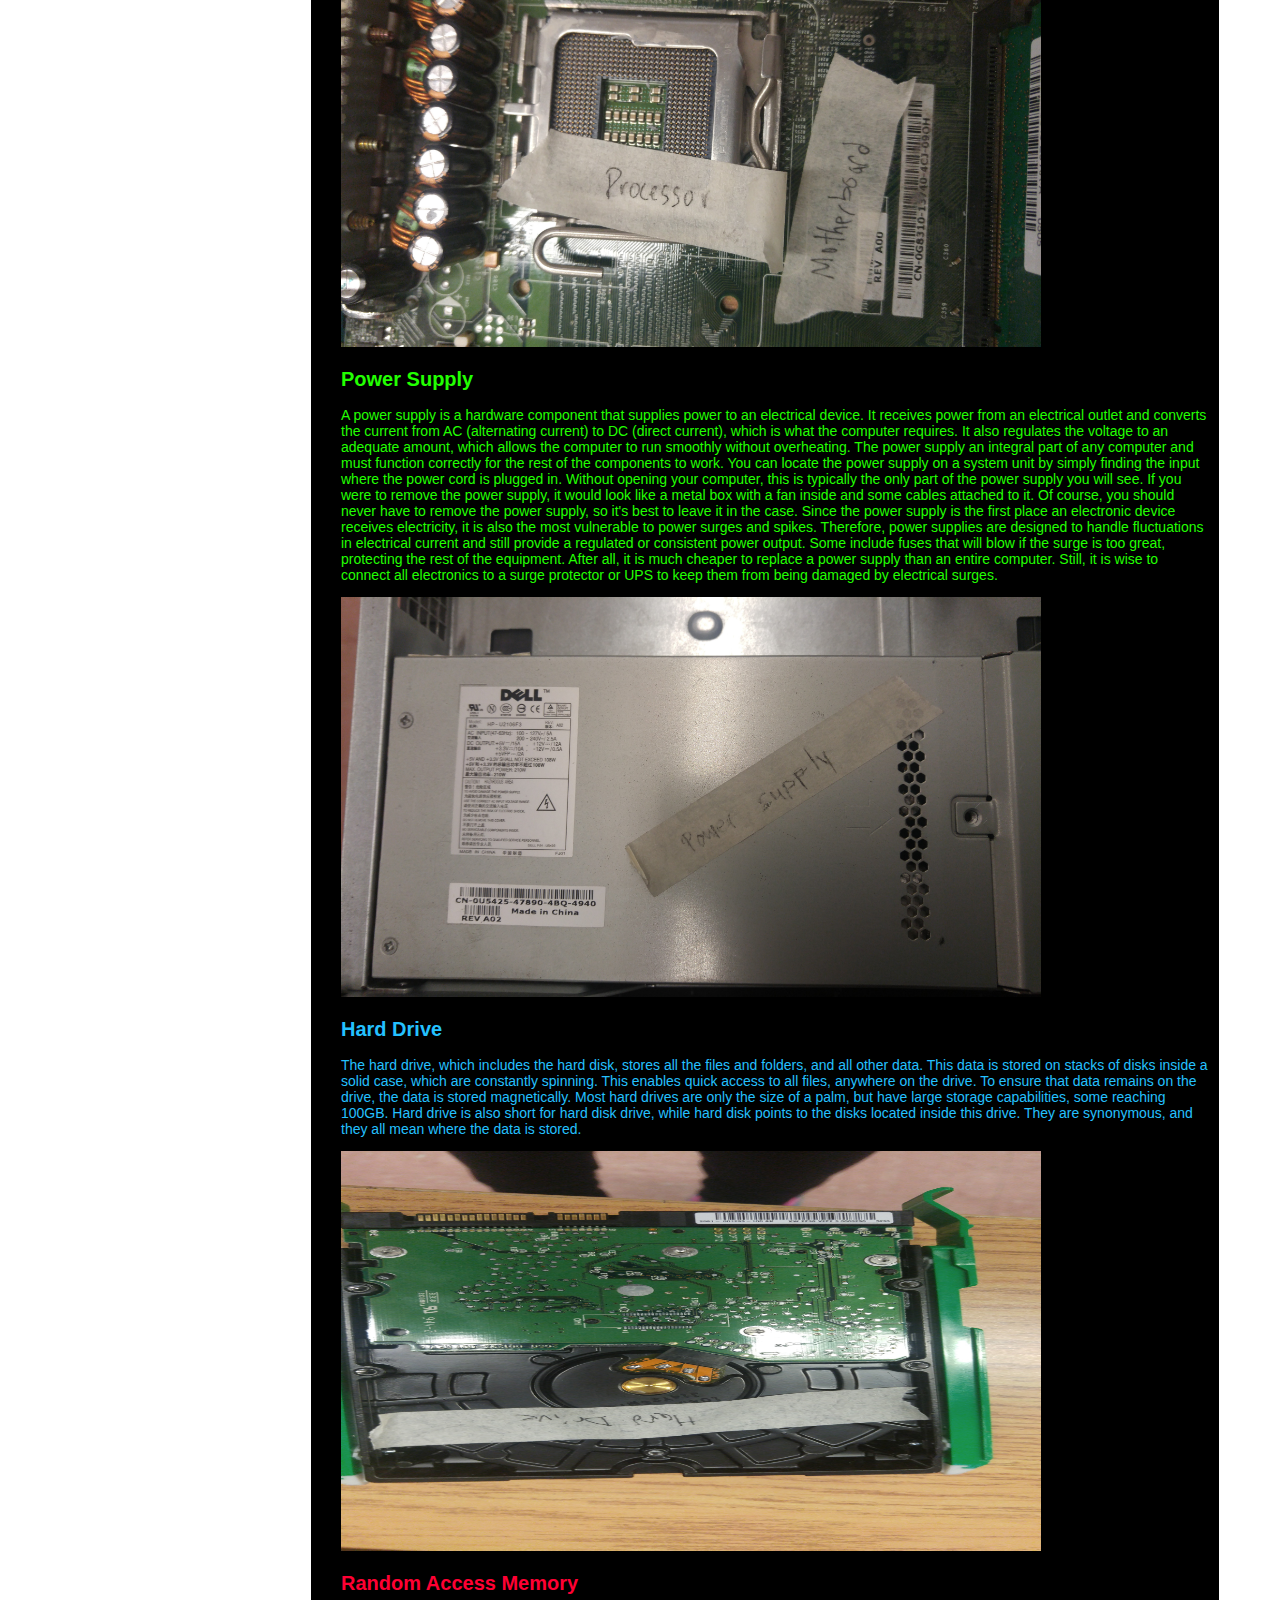
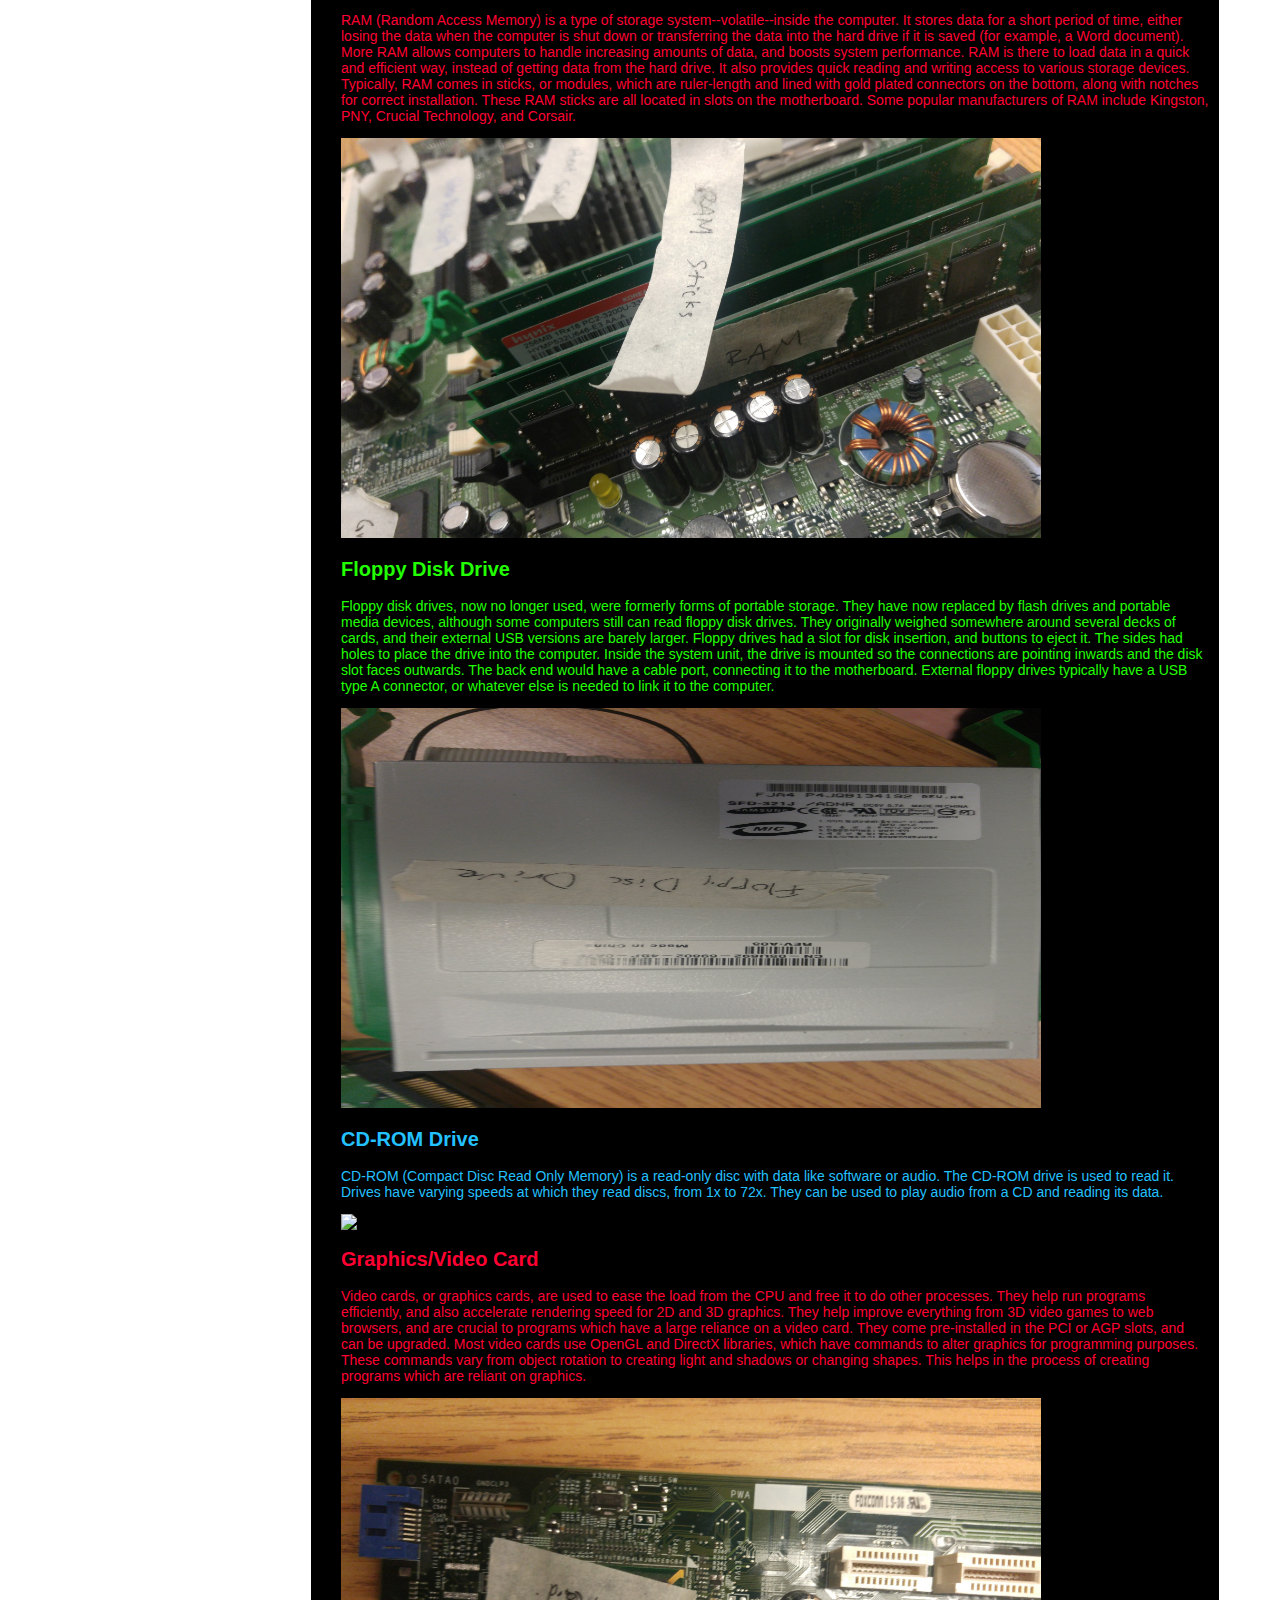
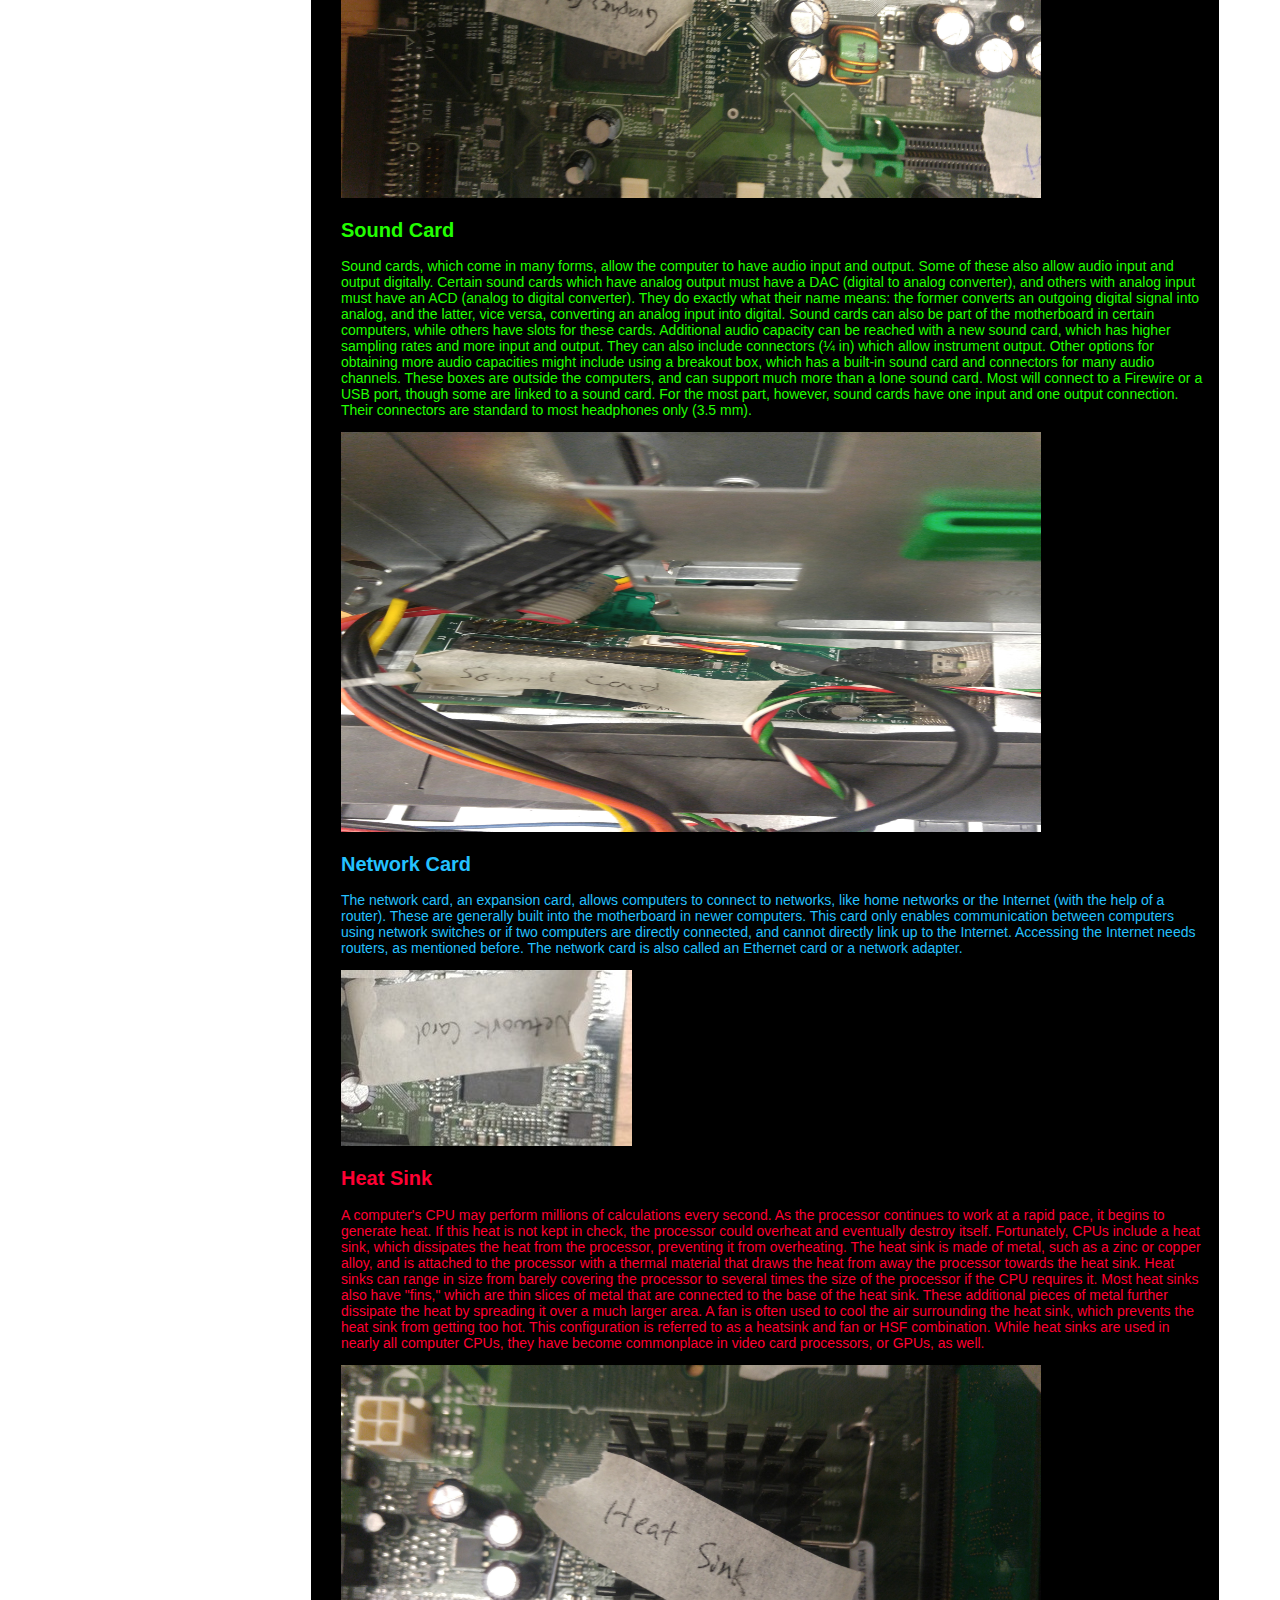
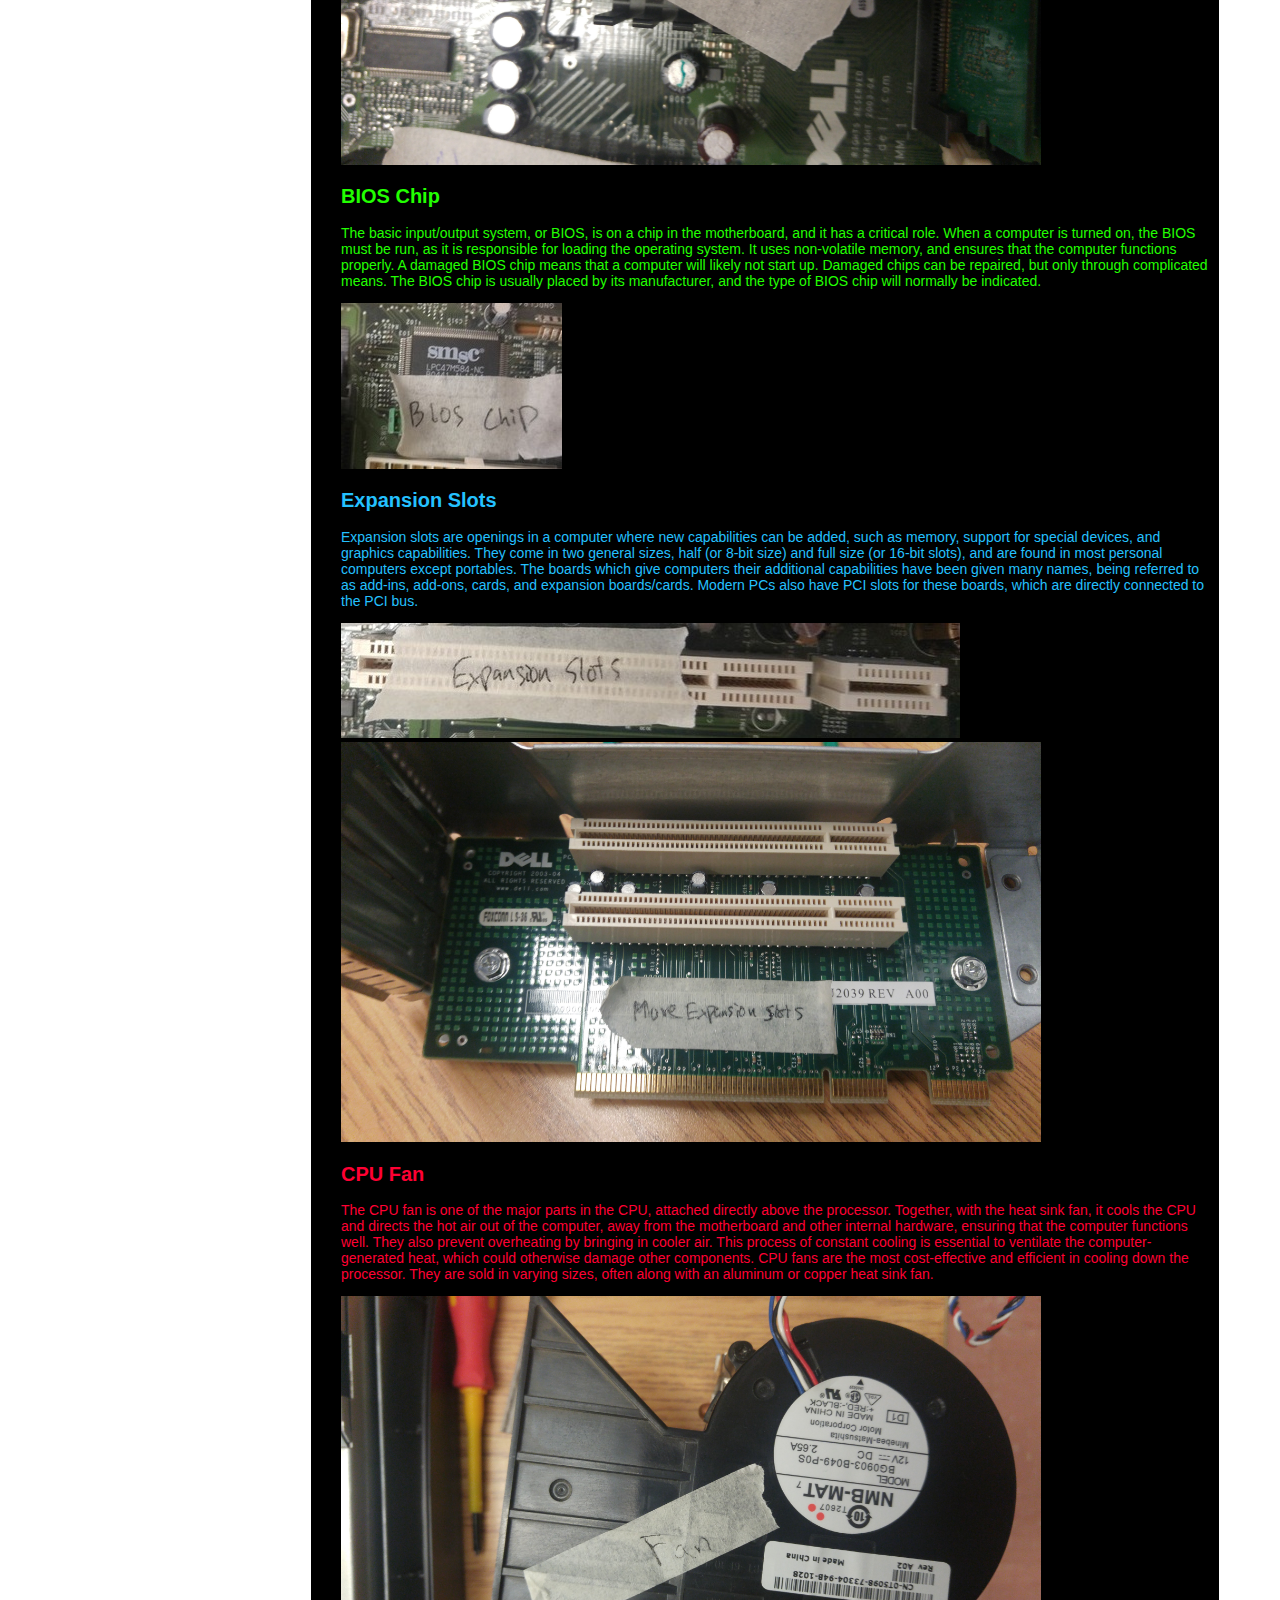
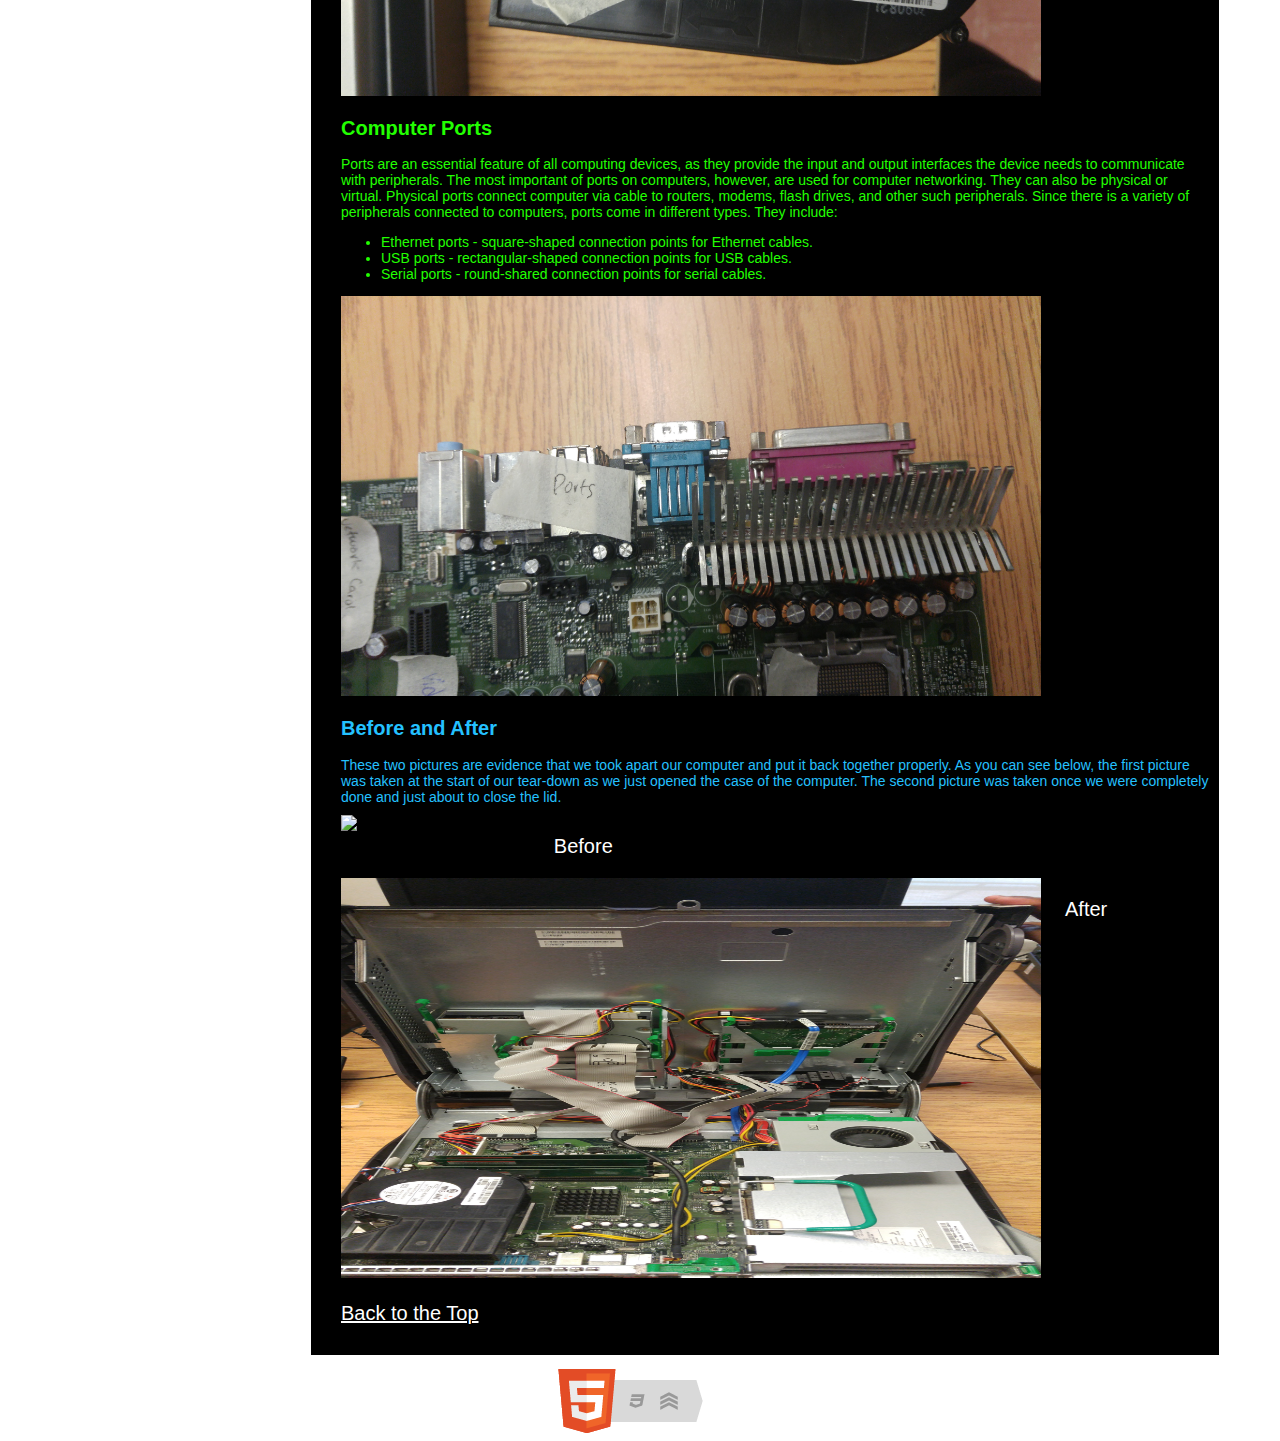
==== commit 398fabc3: "Create index.html" ====
--- a/Hardware_Work/index.html
+++ b/Hardware_Work/index.html
@@ -87,7 +87,7 @@
 			</ul>
 				
 			<h2 id = "motherboard" class = "blue"> Motherboard</h2>
-			<p class = "blue"> The motherboard serves to connect all of the parts of a computer together. The CPU, memory, hard drives, and other ports and expansion cards all connect to the motherboard directly or via cables.
+			<p class = "blue"> The motherboard serves to connect all the parts of a computer together. The CPU, memory, hard drives, and other ports and expansion cards all connect to the motherboard directly or via cables.
 			The motherboard is the piece of computer hardware that can be thought of as the "backbone" of the PC, or more appropriately as the "mother" that holds all the pieces together.
 			Phones, tablets and other small devices have motherboards too but they're often called logic boards instead.
 			Their components are usually soldered directly onto the board to save space, which means there aren't expansion slots for upgrades like you see in desktop computers.
@@ -98,7 +98,7 @@
 			<h2 id = "cpu" class = "red"> Central Processing Unit </h2>
 			<p class = "red"> The CPU is the part of the computer that responsible for interpreting and executing most of the commands from the computer’s other hardware and software. Because it needs to process all this information, it is very hot and requires some sort of cooling to keep it running smoothly. This could be an extra fan and heatsink or some sort of liquid cooling for more advanced and powerful CPUs. Many different devices have use a CPU, including mobile devices, desktops, laptops, tablets, and much more. The two most common CPU manufacturers in computers are AMD and Intel, while in smartphones it is Qualcomm, Nvidia, and Apple. This small and square-shaped disk is located in the motherboard of the computer, and is inserted into a socket pin-side-down and is secured by a small lever, as you can see above. The speed and power of your CPU depends on its clock speed and the number of cores. 
 			The clock speed of a processor is the number of instructions it can process in any given second, measured in Gigahertz (GHz). So, the higher the clock speed the more instructions it can process and the faster it will be in use. 
-			A core of a CPU is what manages a “task” that the computer does. A task can be anything from opening a browser to editing a Word document. Nowadays, computer are either dual-core (has two cores) or quad-core (having four cores), and some high-end processors can have 8 or more cores. This technique is used commonly by AMD, as most of their computers have many cores to maximize performance.  However, adding more is not the only way to add more power to your computer. “Hyperthreading” is a newer technology used by Intel which basically virtualizes two cores for every one core that’s available. The CPU pretends it has more cores than it does, and it uses its own logic to speed up program execution. So, a dual-core hyperthreaded processor will act as a quad-core processor and will perform better. To note, having additional cores is better than having hyperthreaded virtual ones.
+			A core of a CPU is what manages a “task” that the computer does. A task can be anything from opening a browser to editing a Word document. Nowadays, computers are either dual-core (has two cores) or quad-core (having four cores), and some high-end processors can have 8 or more cores. This technique is used commonly by AMD, as most of their computers have many cores to maximize performance.  However, adding more is not the only way to add more power to your computer. “Hyperthreading” is a newer technology used by Intel which basically virtualizes two cores for every one core that’s available. The CPU pretends it has more cores than it does, and it uses its own logic to speed up program execution. So, a dual-core hyperthreaded processor will act as a quad-core processor and will perform better. To note, having additional cores is better than having hyperthreaded virtual ones.
 			</p>
 			<img src = "../Hardware_Pictures/20170606_091111.jpg" alt = "Picture of Computer Processor" width = "700" height = "400">
 				
@@ -135,15 +135,14 @@
 			 
 			<h2 id = "graphics" class = "red"> Graphics/Video Card </h2>
 			<p class = "red"> Video cards, or graphics cards, are used to ease the load from the CPU and free it to do other processes. They help run programs efficiently, and also accelerate rendering speed for 2D and 3D graphics. They help improve everything from 3D video games to web browsers, and are crucial to programs which have a large reliance on a video card. They come pre-installed in the PCI or AGP slots, and can be upgraded. 
-			The majority of video cards use OpenGL and DirectX libraries, which have commands to alter graphics for programming purposes. These commands vary from object rotation to creating light and shadows or changing shapes. This helps in the process of creating programs which are reliant on graphics.
+			Most video cards use OpenGL and DirectX libraries, which have commands to alter graphics for programming purposes. These commands vary from object rotation to creating light and shadows or changing shapes. This helps in the process of creating programs which are reliant on graphics.
 			</p>
 			<img src = "../Hardware_Pictures/20170606_091040.jpg" alt = "Picture of Computer Graphics Card" width = "700" height = "400">
 			 
 			<h2 id = "sound" class = "green"> Sound Card </h2>
-			<p class = "green"> Sound cards, which come in many forms, allow the computer to have audio input and output. Some of these also allow audio input and output digitally. Certain sound cards which have analog output must have a DAC (digital to analog converter), and others with analog input must have an ACD (analog to digital converter). They do exactly what their name means: the former converts an outgoing digital signal into analog, and the latter, vice versa, converting an analog input into digital. 
-			. Sound cards can also be part of the motherboard in certain computers, while others have slots for these cards. Additional audio capacity can be reached with a new sound card, which has higher sampling rates and more input and output. They can also include connectors (¼ in)which allow instrument output.
-			Other options for obtaining more audio capacities might include using a breakout box, which has a built-in sound card and connectors for many audio channels. These boxes are outside the computers, and can support much more than a lone sound card. Most will connect to a Firewire or a USB port, though some are linked to a sound card. 
-			For the most part, however, sound cards have one input and one output connection. Their connectors are standard to most headphones only(3.5 mm)
+			<p class = "green"> Sound cards, which come in many forms, allow the computer to have audio input and output. Some of these also allow audio input and output digitally. Certain sound cards which have analog output must have a DAC (digital to analog converter), and others with analog input must have an ACD (analog to digital converter). They do exactly what their name means: the former converts an outgoing digital signal into analog, and the latter, vice versa, converting an analog input into digital. Sound cards can also be part 
+			of the motherboard in certain computers, while others have slots for these cards. Additional audio capacity can be reached with a new sound card, which has higher sampling rates and more input and output. They can also include connectors (¼ in) which allow instrument output. Other options for obtaining more audio capacities might include using a breakout box, which has a built-in sound card and connectors for many audio channels. These boxes are outside the computers, and can support much more than a lone sound card. Most will connect 
+			to a Firewire or a USB port, though some are linked to a sound card. For the most part, however, sound cards have one input and one output connection. Their connectors are standard to most headphones only (3.5 mm).
 			</p>
 			<img src = "../Hardware_Pictures/20170606_090914.jpg" alt = "Picture of Computer Sound Card" width = "700" height = "400">
 			 
@@ -153,7 +152,7 @@
 				
 			<h2 id = "heatsink" class = "red"> Heat Sink </h2>
 			<p class = "red"> A computer's CPU may perform millions of calculations every second. As the processor continues to work at a rapid pace, it begins to generate heat. If this heat is not kept in check, the processor could overheat and eventually destroy itself.
-			Fortunately, CPUs include a heat sink, which dissipates the heat from the processor, preventing it from overheating. The heat sink is made out of metal, such as a zinc or copper alloy, and is attached to the processor with a thermal material that draws the heat from away the processor towards the heat sink. Heat sinks can range in size from barely covering the processor to several times the size of the processor if the CPU requires it.
+			Fortunately, CPUs include a heat sink, which dissipates the heat from the processor, preventing it from overheating. The heat sink is made of metal, such as a zinc or copper alloy, and is attached to the processor with a thermal material that draws the heat from away the processor towards the heat sink. Heat sinks can range in size from barely covering the processor to several times the size of the processor if the CPU requires it.
 			Most heat sinks also have "fins," which are thin slices of metal that are connected to the base of the heat sink. These additional pieces of metal further dissipate the heat by spreading it over a much larger area. A fan is often used to cool the air surrounding the heat sink, which prevents the heat sink from getting too hot. This configuration is referred to as a heatsink and fan or HSF combination. While heat sinks are used in nearly all computer CPUs, they have become commonplace in video card processors, or GPUs, as well.
 			</p>
 			<img src = "../Hardware_Pictures/20170606_091054.jpg" alt = "Picture of Computer Heat Sink" width = "700" height = "400">
@@ -172,7 +171,7 @@
 			<img src = "../Hardware_Pictures/20170606_090933.jpg" alt = "Picture of CPU Fan" width = "700" height = "400">
 				
 			<h2 id = "ports" class = "green"> Computer Ports </h2>
-			<p class = "green"> Ports are an essential feature of all computing devices, as they provide the input and output interfaces the device needs to communicate with peripherals. The most important of ports on computers, however, are used for computer networking. They can also be physical or virtual. Physical ports connect computer via cable to routers, modems, flash drives, and other such peripherals. Due to the fact that that there is a variety of peripherals connected to computers, ports come in different types. They include: </p>
+			<p class = "green"> Ports are an essential feature of all computing devices, as they provide the input and output interfaces the device needs to communicate with peripherals. The most important of ports on computers, however, are used for computer networking. They can also be physical or virtual. Physical ports connect computer via cable to routers, modems, flash drives, and other such peripherals. Since there is a variety of peripherals connected to computers, ports come in different types. They include: </p>
 			<ul>
 				<li class = "green"> Ethernet ports - square-shaped connection points for Ethernet cables. </li>
 				<li class = "green"> USB ports - rectangular-shaped connection points for USB cables. </li>
@@ -196,7 +195,7 @@
 			</div>
 			<p class = "font"> <a href = "#contents"> Back to the Top </a> </p>
 		</div>
-		<a href="http://validator.w3.org/check?uri=https://.github.io/home/index.htm"> <img class= "html_validator" src= "../Hardware_Pictures/html5_with_css3_+_semantics.png" width="165" height="64" alt="HTML5 with CSS3 and Semantics"> </a>
+		<a href="https://validator.w3.org/nu/?doc=https%3A%2F%2Fakshay-ram.github.io%2FHardware_Project%2FHardware_Work%2F"> <img class= "html_validator" src= "../Hardware_Pictures/html5_with_css3_+_semantics.png" width="165" height="64" alt="HTML5 with CSS3 and Semantics"> </a>
 	</body>
 </html>
 
